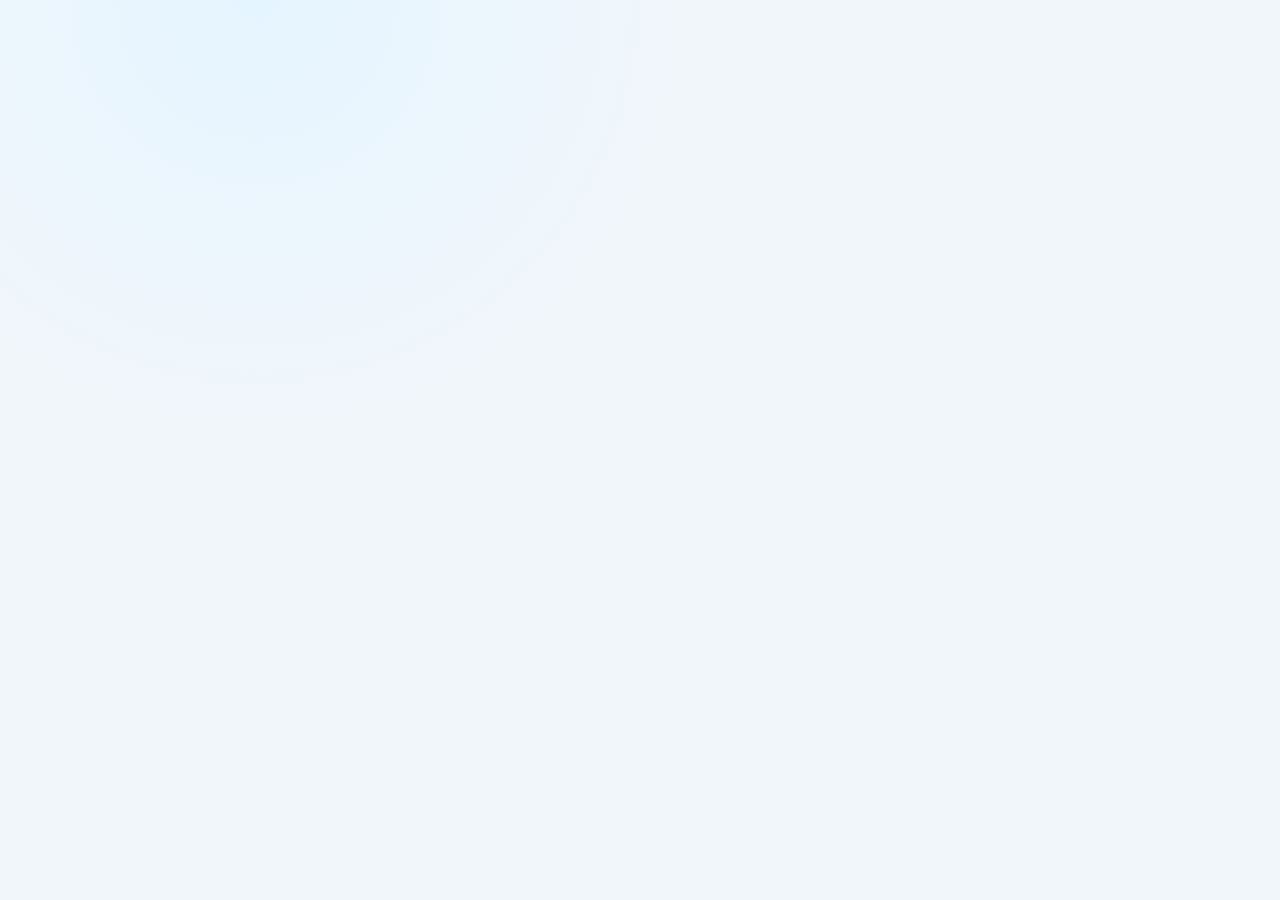
==== index.html @ 5d42dcac "Publish Sir Isaac Quiz Practice Hub frontend" ====
<!doctype html>
<html lang="en">
<head>
<meta charset="utf-8">
<meta name="viewport" content="width=device-width,initial-scale=1,viewport-fit=cover">
<meta name="theme-color" content="#071b32">
<title>Sir Isaac Quiz Practice Hub</title>
<script>
window.MathJax={tex:{inlineMath:[['\\(','\\)']],displayMath:[['\\[','\\]']],processEscapes:true},svg:{fontCache:'global'},options:{skipHtmlTags:['script','noscript','style','textarea','pre','code']}};
</script>
<script async src="https://cdn.jsdelivr.net/npm/mathjax@3/es5/tex-svg.js"></script>
<style>
:root{--navy:#071b32;--navy2:#0b2b52;--blue:#1c6dd0;--cyan:#20b7d8;--gold:#f0b429;--green:#159957;--red:#c83a3a;--ink:#132238;--muted:#6f7d91;--line:#dbe5f0;--bg:#f1f6fb;--card:#fff;--shadow:0 16px 44px rgba(7,27,50,.12)}
*{box-sizing:border-box}html,body{margin:0;min-height:100%;font-family:Inter,Aptos,"Segoe UI",Arial,sans-serif;color:var(--ink);background:radial-gradient(circle at 20% 0,#e5f5ff 0,transparent 32%),var(--bg)}
button,input,textarea,select{font:inherit}button{cursor:pointer}.hidden{display:none!important}
.shell{max-width:1180px;margin:auto;min-height:100vh}.hero{position:relative;overflow:hidden;background:linear-gradient(135deg,#071b32 0,#0b2b52 55%,#0c4c78 100%);color:#fff;padding:34px 20px 30px}
.hero:after{content:"";position:absolute;width:280px;height:280px;border-radius:50%;right:-80px;top:-100px;background:rgba(32,183,216,.16);box-shadow:0 0 80px rgba(32,183,216,.25)}
.brand{position:relative;z-index:1;display:flex;align-items:center;gap:14px;max-width:1100px;margin:auto}.logo{width:60px;height:60px;border-radius:18px;display:grid;place-items:center;background:linear-gradient(145deg,#fff,#dff4ff);color:var(--navy);font-weight:950;font-size:25px;box-shadow:0 12px 28px rgba(0,0,0,.18)}
.brand h1{margin:0;font-size:clamp(25px,4vw,42px);letter-spacing:-.5px}.brand p{margin:5px 0 0;color:#d5e6f5}
.hero-actions{max-width:1100px;margin:20px auto 0;display:flex;gap:9px;flex-wrap:wrap;position:relative;z-index:1}
.btn{border:0;border-radius:12px;padding:11px 16px;font-weight:850;background:#fff;color:var(--navy);box-shadow:0 5px 14px rgba(0,0,0,.08);transition:.18s transform,.18s box-shadow}
.btn:hover{transform:translateY(-1px);box-shadow:0 8px 20px rgba(0,0,0,.12)}.btn.primary{background:linear-gradient(135deg,#1c6dd0,#20b7d8);color:#fff}.btn.green{background:#159957;color:#fff}.btn.red{background:#c83a3a;color:#fff}.btn.gold{background:#f0b429;color:#3a2a00}.btn.ghost{background:#fff;border:1px solid var(--line);box-shadow:none}.btn.dark{background:var(--navy);color:#fff}.btn.small{padding:8px 11px;font-size:13px}
.main{padding:22px}.panel{background:rgba(255,255,255,.96);border:1px solid var(--line);border-radius:20px;box-shadow:var(--shadow);padding:20px;margin-bottom:18px}.panel.flat{box-shadow:none}
.welcome{display:grid;grid-template-columns:1.5fr .8fr;gap:18px;align-items:stretch}.welcome-card{background:linear-gradient(135deg,#f7fbff,#fff);border:1px solid var(--line);border-radius:18px;padding:20px}
.section-title{margin:0;color:var(--navy);font-size:24px}.sub{color:var(--muted);margin:6px 0 0;line-height:1.55}.tiny{font-size:12px;color:var(--muted)}.muted{color:var(--muted)}
.course-grid{display:grid;grid-template-columns:repeat(3,1fr);gap:16px;margin-top:17px}.course-card{position:relative;overflow:hidden;border-radius:20px;padding:20px;min-height:220px;color:#fff;box-shadow:0 16px 32px rgba(7,27,50,.14);transition:.2s transform}.course-card:hover{transform:translateY(-4px)}
.course-card:nth-child(1){background:linear-gradient(145deg,#155799,#159957)}.course-card:nth-child(2){background:linear-gradient(145deg,#5f2c82,#c83a3a)}.course-card:nth-child(3){background:linear-gradient(145deg,#8a5a00,#1c6dd0)}
.course-card:after{content:"";position:absolute;inset:-40%;background:radial-gradient(circle,rgba(255,255,255,.28),transparent 38%);animation:softBlink 3.3s ease-in-out infinite;pointer-events:none}.course-card:nth-child(2):after{animation-delay:.8s}.course-card:nth-child(3):after{animation-delay:1.6s}@keyframes softBlink{0%,100%{opacity:.15;transform:scale(.9)}50%{opacity:.55;transform:scale(1.05)}}
.course-icon{font-size:40px;position:relative;z-index:1}.course-card h3{font-size:24px;margin:11px 0 6px;position:relative;z-index:1}.course-card p{color:#eef7ff;line-height:1.5;position:relative;z-index:1}.course-card .btn{position:relative;z-index:1;margin-top:8px}
.stat-grid{display:grid;grid-template-columns:repeat(4,1fr);gap:10px;margin:14px 0}.stat{background:#f7fbff;border:1px solid var(--line);border-radius:14px;padding:14px}.stat b{display:block;font-size:24px;color:var(--navy)}.badge{display:inline-block;padding:5px 9px;border-radius:999px;font-size:12px;font-weight:900}.ok{background:#e8f8ef;color:#117844}.wait{background:#fff5d9;color:#7c5900}.bad{background:#ffeded;color:#a82929}.info{background:#eaf4ff;color:#155b9f}
.alert{border-radius:12px;padding:12px 14px;margin:12px 0;border:1px solid}.alert.info{background:#edf6ff;border-color:#c9e2ff;color:#145b9b}.alert.ok{background:#eaf8f0;border-color:#bce7cc;color:#0e6b39}.alert.warn{background:#fff7df;border-color:#f0d58a;color:#755300}.alert.err{background:#fff0f0;border-color:#efc2c2;color:#9b2a2a}
.form-grid{display:grid;grid-template-columns:1fr 1fr;gap:12px}.field label{display:block;font-weight:800;font-size:13px;color:#31445d;margin:0 0 6px}.field input,.field select,.field textarea{width:100%;border:1px solid #cbd8e6;border-radius:12px;padding:12px;background:#fff;outline:none}.field textarea{min-height:170px;resize:vertical;font-family:ui-monospace,SFMono-Regular,Consolas,monospace;font-size:12px}.field input:focus,.field textarea:focus,.field select:focus{border-color:#4c91d9;box-shadow:0 0 0 3px rgba(76,145,217,.13)}
.flex{display:flex;gap:10px;align-items:center;flex-wrap:wrap}.spacer{flex:1}.quiz-list{display:grid;gap:12px;margin-top:15px}.quiz-item{display:grid;grid-template-columns:1fr auto;gap:12px;align-items:center;border:1px solid var(--line);border-radius:15px;padding:15px;background:#fff}.quiz-item.locked{background:#f8fafc}.quiz-item h4{margin:0;color:var(--navy);font-size:18px}.meta{display:flex;gap:10px;flex-wrap:wrap;margin-top:7px;color:var(--muted);font-size:12px}
.timerbar{position:sticky;top:0;z-index:100;background:rgba(7,27,50,.97);color:#fff;box-shadow:0 5px 18px rgba(0,0,0,.2);padding:10px 14px}.timerinner{max-width:1000px;margin:auto;display:flex;align-items:center;gap:10px;flex-wrap:wrap}.timer{font-variant-numeric:tabular-nums;background:#fff;color:var(--navy);padding:8px 13px;border-radius:12px;font-size:21px;font-weight:950;min-width:110px;text-align:center}.timer.danger{background:#ffe7e7;color:#a11f1f}.quizstage{max-width:900px;margin:18px auto 80px;padding:0 14px}.qcard{background:#fff;border:1px solid var(--line);border-radius:18px;padding:18px;margin-bottom:14px;box-shadow:0 8px 24px rgba(7,27,50,.07)}.qhead{display:flex;gap:8px;align-items:center;margin-bottom:9px}.qnum{background:var(--navy);color:#fff;border-radius:9px;padding:5px 9px;font-weight:900;font-size:12px}.qtopic{font-size:12px;color:var(--muted)}.qtext{font-family:Cambria,"Times New Roman",serif;font-size:17px;line-height:1.65;font-weight:650}.choices{display:grid;gap:9px;margin-top:13px}.choice{display:flex;align-items:flex-start;gap:10px;padding:12px;border:1px solid #cedae7;border-radius:12px;background:#fff;transition:.15s}.choice:hover{background:#f5faff;border-color:#7fb0df}.choice.selected{background:#edf6ff;border:2px solid #2675c8}.letter{flex:0 0 31px;height:31px;border-radius:50%;display:grid;place-items:center;background:#edf2f7;font-weight:900;color:#24415d}.choice.selected .letter{background:#2675c8;color:#fff}
.script{border:1px solid var(--line);border-radius:14px;padding:15px;margin:12px 0}.script.correct{border-left:5px solid #159957}.script.wrong{border-left:5px solid #c83a3a}.script-option{padding:8px 10px;border-radius:9px;border:1px solid #e0e7ef;margin:5px 0}.script-option.mine{background:#fff7df;border-color:#ecd080}.script-option.right{background:#e9f8ef;border-color:#a9ddbd}
.scorebox{display:flex;gap:17px;align-items:center;flex-wrap:wrap;margin:12px 0}.scorecircle{width:120px;height:120px;border-radius:50%;display:grid;place-items:center;background:linear-gradient(135deg,#071b32,#1c6dd0);color:#fff;font-size:28px;font-weight:950}
.progress-grid{display:grid;grid-template-columns:repeat(3,1fr);gap:13px}.progress-card{border:1px solid var(--line);border-radius:15px;padding:15px;background:#fff}.bar{height:10px;border-radius:999px;background:#e8eef5;overflow:hidden;margin-top:8px}.bar>span{display:block;height:100%;background:linear-gradient(90deg,#1c6dd0,#20b7d8)}
.tablewrap{overflow:auto;border:1px solid var(--line);border-radius:14px;margin-top:12px}table{border-collapse:collapse;width:100%;min-width:760px;background:#fff}th,td{padding:10px;border-bottom:1px solid #e6edf5;text-align:left;font-size:13px}th{background:#f3f7fb;color:#31465e;position:sticky;top:0}.tabs{display:flex;gap:6px;flex-wrap:wrap;margin:14px 0}.tab{border:1px solid var(--line);background:#fff;border-radius:999px;padding:8px 12px;font-weight:800;color:#3f536c}.tab.active{background:var(--navy);color:#fff;border-color:var(--navy)}
footer{text-align:center;padding:24px;color:var(--muted);font-size:12px}
@media(max-width:800px){.course-grid,.progress-grid{grid-template-columns:1fr}.welcome{grid-template-columns:1fr}.stat-grid{grid-template-columns:repeat(2,1fr)}.form-grid{grid-template-columns:1fr}.main{padding:13px}.panel{padding:15px}.hero{padding:24px 14px}.brand{align-items:flex-start}.logo{width:52px;height:52px}}
@media print{body{background:#fff}.hero,.no-print,.timerbar,footer{display:none!important}.main,.panel,.quizstage{padding:0;margin:0;max-width:none;box-shadow:none;border:0}.script,.progress-card{break-inside:avoid}.tablewrap{overflow:visible;border:0}table{min-width:0}th{position:static}}
</style>
</head>
<body><div id="root"></div>
<script>
const API='https://dhnrrruishllmnhafjdd.supabase.co/functions/v1/sir-isaac-quiz-hub';
const S={token:localStorage.getItem('qz_student_token')||'',student:null,settings:null,courses:[],subscription:null,course:null,attempt:null,answers:{},timer:null,adminPw:sessionStorage.getItem('qz_admin_pw')||'',admin:null,result:null};
const $=s=>document.querySelector(s), esc=s=>String(s??'').replace(/[&<>"']/g,m=>({'&':'&amp;','<':'&lt;','>':'&gt;','"':'&quot;',"'":'&#39;'}[m]));
const letters=['A','B','C','D'];
async function api(action,payload={}){
 const r=await fetch(API,{method:'POST',headers:{'Content-Type':'application/json'},body:JSON.stringify({action,...payload,session_token:S.token})});
 const d=await r.json().catch(()=>({ok:false,error:'Invalid server response'}));if(!r.ok||d.ok===false)throw new Error(d.error||'Request failed');return d;
}
function typeset(){setTimeout(()=>window.MathJax?.typesetPromise?.().catch(()=>{}),40)}
function shell(body){
 $('#root').innerHTML='<div class="shell"><header class="hero"><div class="brand"><div class="logo">SI</div><div><h1>'+esc(S.settings?.app_title||'Sir Isaac Quiz Practice Hub')+'</h1><p>Smart timed practice • instant marking • personal progress</p></div></div><div class="hero-actions no-print"><button class="btn" onclick="home()">Home</button>'+(S.student?'<button class="btn" onclick="showProgress()">My Progress</button><button class="btn" onclick="showProfile()">My Account</button>':'<button class="btn" onclick="showLogin()">Student Login</button>')+'<button class="btn gold" onclick="showAdmin()">Admin</button></div></header>'+body+'<footer>Prepared for learning and continuous practice • Sir Isaac</footer></div>';typeset();
}
function money(x){return 'GH₵'+Number(x||0).toFixed(2)}
function subBadge(){
 const st=S.subscription?.status;
 if(st==='approved')return '<span class="badge ok">✓ Subscription Active</span>';
 if(st==='pending')return '<span class="badge wait">Payment Verification Pending</span>';
 if(st==='rejected')return '<span class="badge bad">Subscription Needs Attention</span>';
 return '<span class="badge info">Free Sample Access</span>';
}
async function boot(){
 try{
  const d=await api('bootstrap');S.settings=d.settings;S.student=d.student||null;S.subscription=d.subscription||null;S.courses=d.courses||[];
  if(S.student&&localStorage.getItem('qz_active_attempt')){await resumeLocal();if(S.attempt)return}
  home();
 }catch(e){S.token='';localStorage.removeItem('qz_student_token');localStorage.removeItem('qz_active_attempt');const d=await api('bootstrap');S.settings=d.settings;S.courses=d.courses||[];home()}
}
function home(){
 const studentBox=S.student?'<div class="welcome-card"><div class="flex"><div><div class="tiny">SIGNED IN AS</div><h2 class="section-title">'+esc(S.student.full_name)+'</h2><p class="sub">'+esc(S.student.phone)+'</p></div><div class="spacer"></div>'+subBadge()+'</div><div class="flex" style="margin-top:14px"><button class="btn primary" onclick="showProgress()">View My Progress</button>'+(S.subscription?.status==='approved'?'':'<button class="btn gold" onclick="showSubscribe()">Subscribe / Verify Payment</button>')+'</div></div>':'<div class="welcome-card"><h2 class="section-title">Start practising immediately</h2><p class="sub">Create a simple student profile with your name, phone number and a private PIN. The free sample quizzes do not require payment.</p><div class="flex" style="margin-top:14px"><button class="btn primary" onclick="showRegister()">Create Student Profile</button><button class="btn ghost" onclick="showLogin()">I Already Have an Account</button></div></div>';
 const subBox='<div class="welcome-card"><div class="tiny">FULL ACCESS</div><h2 class="section-title">'+money(S.settings?.subscription_fee)+'</h2><p class="sub">One subscription unlocks the available full practice quizzes across all three courses after admin approval.</p><div class="alert info">MoMo: <b>'+esc(S.settings?.momo_number)+'</b> • '+esc(S.settings?.contact_name)+'</div><button class="btn green" onclick="whatsappSubscribe()">Contact on WhatsApp</button></div>';
 shell('<main class="main"><section class="welcome">'+studentBox+subBox+'</section><section class="panel"><h2 class="section-title">Choose a Course</h2><p class="sub">Each full practice attempt selects 20 questions randomly and gives you 30 minutes. Sample quizzes contain 10 questions.</p><div class="course-grid">'+S.courses.map((c,i)=>'<article class="course-card"><div class="course-icon">'+esc(c.icon||'📘')+'</div><h3>'+esc(c.title)+'</h3><p>'+esc(c.description||'')+'</p><button class="btn" onclick="openCourse(\''+c.slug+'\')">Open '+esc(c.short_code)+'</button></article>').join('')+'</div></section></main>');
}
function showRegister(){
 shell('<main class="main"><section class="panel" style="max-width:650px;margin:auto"><h2 class="section-title">Create Student Profile</h2><p class="sub">Your PIN lets you return on another device and continue seeing your progress.</p><div class="form-grid" style="margin-top:15px"><div class="field"><label>Full name</label><input id="regName" autocomplete="name"></div><div class="field"><label>Phone number</label><input id="regPhone" inputmode="tel" placeholder="0248..."></div><div class="field"><label>Create 4–6 digit PIN</label><input id="regPin" type="password" inputmode="numeric" maxlength="6"></div><div class="field"><label>Confirm PIN</label><input id="regPin2" type="password" inputmode="numeric" maxlength="6"></div></div><div id="regMsg"></div><div class="flex" style="margin-top:15px"><button class="btn ghost" onclick="home()">Back</button><div class="spacer"></div><button class="btn primary" onclick="registerStudent()">Create Profile</button></div></section></main>');
}
async function registerStudent(){
 const n=$('#regName').value,p=$('#regPhone').value,pin=$('#regPin').value,p2=$('#regPin2').value,m=$('#regMsg');if(pin!==p2){m.innerHTML='<div class="alert err">PINs do not match.</div>';return}
 try{const d=await api('register',{full_name:n,phone:p,pin});S.token=d.session_token;localStorage.setItem('qz_student_token',S.token);await refresh();home()}catch(e){m.innerHTML='<div class="alert err">'+esc(e.message)+'</div>'}
}
function showLogin(){
 shell('<main class="main"><section class="panel" style="max-width:560px;margin:auto"><h2 class="section-title">Student Login</h2><p class="sub">Use the phone number and PIN you created.</p><div class="field" style="margin-top:15px"><label>Phone number</label><input id="loginPhone" inputmode="tel"></div><div class="field" style="margin-top:10px"><label>PIN</label><input id="loginPin" type="password" inputmode="numeric" maxlength="6"></div><div id="loginMsg"></div><div class="flex" style="margin-top:15px"><button class="btn ghost" onclick="home()">Back</button><div class="spacer"></div><button class="btn primary" onclick="loginStudent()">Login</button></div></section></main>');
}
async function loginStudent(){const m=$('#loginMsg');try{const d=await api('login',{phone:$('#loginPhone').value,pin:$('#loginPin').value});S.token=d.session_token;localStorage.setItem('qz_student_token',S.token);await refresh();home()}catch(e){m.innerHTML='<div class="alert err">'+esc(e.message)+'</div>'}}
async function refresh(){const d=await api('bootstrap');S.settings=d.settings;S.student=d.student||null;S.subscription=d.subscription||null;S.courses=d.courses||[]}
function showProfile(){
 if(!S.student)return showLogin();
 shell('<main class="main"><section class="panel" style="max-width:700px;margin:auto"><div class="flex"><div><h2 class="section-title">My Account</h2><p class="sub">'+esc(S.student.full_name)+' • '+esc(S.student.phone)+'</p></div><div class="spacer"></div>'+subBadge()+'</div>'+(S.subscription?'<div class="alert info">Subscription: <b>'+esc(S.subscription.status.toUpperCase())+'</b>'+(S.subscription.approved_at?' • Approved '+new Date(S.subscription.approved_at).toLocaleString():'')+'</div>':'<div class="alert warn">You currently have free sample access only.</div>')+'<div class="flex"><button class="btn gold" onclick="showSubscribe()">Subscription</button><button class="btn ghost" onclick="studentLogout()">Sign Out</button></div></section></main>');
}
async function studentLogout(){try{await api('logout')}catch(e){}S.token='';S.student=null;S.subscription=null;localStorage.removeItem('qz_student_token');await refresh();home()}
function whatsappSubscribe(){
 const fee=money(S.settings?.subscription_fee),name=S.student?.full_name||'';
 const msg=encodeURIComponent('Hello '+(S.settings?.contact_name||'Sir Isaac')+', I want to subscribe to the Quiz Practice Hub for '+fee+'. My name is '+name+'. Please assist me with activation.');
 window.open('https://wa.me/'+(S.settings?.whatsapp_number||'233248481762')+'?text='+msg,'_blank');
}
function showSubscribe(){
 if(!S.student)return showRegister();
 shell('<main class="main"><section class="panel" style="max-width:720px;margin:auto"><h2 class="section-title">Full Quiz Subscription</h2><p class="sub">Pay '+money(S.settings.subscription_fee)+' to MTN MoMo <b>'+esc(S.settings.momo_number)+'</b>. Then submit your request below. The administrator will approve your access after verification.</p><div class="alert info"><b>Step 1:</b> Make payment to '+esc(S.settings.contact_name)+'.<br><b>Step 2:</b> Tap WhatsApp to notify him.<br><b>Step 3:</b> Submit the optional MoMo reference below.<br><b>Step 4:</b> Once approved, all available full quizzes unlock automatically.</div><div class="field"><label>MoMo transaction/reference (optional)</label><input id="momoRef" placeholder="Reference or transaction ID"></div><div id="subMsg"></div><div class="flex" style="margin-top:15px"><button class="btn green" onclick="whatsappSubscribe()">WhatsApp '+esc(S.settings.contact_name)+'</button><div class="spacer"></div><button class="btn primary" onclick="requestSub()">Submit Subscription Request</button></div></section></main>');
}
async function requestSub(){const m=$('#subMsg');try{await api('request_subscription',{momo_reference:$('#momoRef').value});await refresh();m.innerHTML='<div class="alert ok">Request submitted. Your status is now pending verification.</div>';setTimeout(showProfile,900)}catch(e){m.innerHTML='<div class="alert err">'+esc(e.message)+'</div>'}}
function openCourse(slug){
 const c=S.courses.find(x=>x.slug===slug);if(!c)return;S.course=c;
 if(!S.student){showCourseGuest(c);return}
 renderCourse(c);
}
function showCourseGuest(c){shell('<main class="main"><section class="panel"><h2 class="section-title">'+esc(c.title)+'</h2><p class="sub">Sign in or create a student profile to attempt the free sample and save your progress.</p><div class="flex" style="margin-top:15px"><button class="btn primary" onclick="showRegister()">Create Profile</button><button class="btn ghost" onclick="showLogin()">Login</button></div></section></main>')}
function renderCourse(c){
 const qs=c.quizzes||[];
 shell('<main class="main"><section class="panel"><div class="flex"><div><div class="tiny">'+esc(c.short_code)+'</div><h2 class="section-title">'+esc(c.title)+'</h2><p class="sub">'+esc(c.description||'')+'</p></div><div class="spacer"></div>'+subBadge()+'</div><div class="quiz-list">'+(qs.length?qs.map(q=>'<div class="quiz-item '+(q.locked?'locked':'')+'"><div><h4>'+esc(q.title)+(q.is_sample?' <span class="badge ok">FREE SAMPLE</span>':'')+'</h4><p class="sub">'+esc(q.description||'')+'</p><div class="meta"><span>'+q.question_bank_count+' questions in bank</span><span>'+q.questions_per_attempt+' per attempt</span><span>'+q.duration_minutes+' minutes</span><span>Code: '+esc(q.quiz_code)+'</span></div></div><div>'+(q.locked?'<button class="btn gold" onclick="showSubscribe()">🔒 Subscribe to Unlock</button>':'<button class="btn primary" '+(q.question_bank_count<1?'disabled':'')+' onclick="startQuiz(\''+q.id+'\')">'+(q.is_sample?'Try Free Sample':'Start Random Quiz')+'</button>')+'</div></div>').join(''):'<div class="alert warn">No quiz has been added to this course yet.</div>')+'</div></section></main>');
}
async function startQuiz(id){
 if(!S.student)return showLogin();
 try{const d=await api('start_quiz',{quiz_id:id});S.attempt=d.attempt;S.answers=d.attempt.answers||{};localStorage.setItem('qz_active_attempt',d.attempt.id);renderAttempt()}catch(e){alert(e.message);await refresh();if(S.course)renderCourse(S.courses.find(x=>x.slug===S.course.slug)||S.course)}
}
function renderAttempt(){
 const a=S.attempt;if(!a)return home();clearInterval(S.timer);
 $('#root').innerHTML='<div class="timerbar"><div class="timerinner"><b>'+esc(a.course_title)+' — '+esc(a.quiz_title)+'</b><div class="spacer"></div><span id="answeredCount">0/'+a.questions.length+' answered</span><div id="timer" class="timer">--:--</div><button class="btn gold small" onclick="submitQuiz(false)">Submit</button></div></div><main class="quizstage">'+a.questions.map((q,i)=>'<section class="qcard" id="q'+(i+1)+'"><div class="qhead"><span class="qnum">QUESTION '+(i+1)+'</span><span class="qtopic">'+esc(q.topic||'')+(q.difficulty?' • '+esc(q.difficulty):'')+'</span></div><div class="qtext">'+esc(q.stem)+'</div><div class="choices">'+q.options.map((o,j)=>'<div class="choice '+(Number(S.answers[q.id])===j?'selected':'')+'" onclick="choose(\''+q.id+'\','+j+',this)"><span class="letter">'+letters[j]+'</span><div>'+esc(o)+'</div></div>').join('')+'</div></section>').join('')+'</main>';
 updateAnswered();typeset();tick();S.timer=setInterval(tick,1000);
}
function choose(qid,j,el){S.answers[qid]=j;el.parentElement.querySelectorAll('.choice').forEach(x=>x.classList.remove('selected'));el.classList.add('selected');updateAnswered();debounceSave()}
function updateAnswered(){const n=Object.keys(S.answers).filter(k=>S.answers[k]!==undefined&&S.answers[k]!==null).length;const e=$('#answeredCount');if(e)e.textContent=n+'/'+(S.attempt?.questions.length||0)+' answered'}
let saveTimer;function debounceSave(){clearTimeout(saveTimer);saveTimer=setTimeout(()=>api('save_answers',{attempt_id:S.attempt.id,answers:S.answers}).catch(()=>{}),500)}
function tick(){
 if(!S.attempt)return;const left=Math.max(0,Math.floor((new Date(S.attempt.expires_at).getTime()-Date.now())/1000));const m=Math.floor(left/60),s=left%60,e=$('#timer');if(e){e.textContent=String(m).padStart(2,'0')+':'+String(s).padStart(2,'0');e.classList.toggle('danger',left<=300)}if(left<=0){clearInterval(S.timer);submitQuiz(true)}
}
async function submitQuiz(auto){
 if(!S.attempt)return;if(!auto&&!confirm('Submit this quiz now? You will see your score immediately.'))return;
 try{const d=await api('submit_quiz',{attempt_id:S.attempt.id,answers:S.answers});clearInterval(S.timer);localStorage.removeItem('qz_active_attempt');S.result=d.result;S.attempt=null;renderResult()}catch(e){alert(e.message)}
}
function renderResult(){
 const r=S.result;if(!r)return home();const p=Number(r.percentage||0).toFixed(1);
 shell('<main class="main"><section class="panel"><div class="flex"><div><h2 class="section-title">Marked Script</h2><p class="sub">'+esc(r.course_title)+' • '+esc(r.quiz_title)+' • '+new Date(r.submitted_at).toLocaleString()+'</p></div><div class="spacer"></div><button class="btn no-print" onclick="window.print()">Print / Save Marked Script</button></div><div class="scorebox"><div class="scorecircle">'+r.score+'/'+r.total+'</div><div><h2 style="margin:0;font-size:34px;color:var(--navy)">'+p+'%</h2><p class="sub">'+(r.timed_out?'Time elapsed — available answers were marked.':'Submitted successfully and marked instantly.')+'</p></div></div>'+r.marked.map((q,i)=>'<div class="script '+(q.correct?'correct':'wrong')+'"><div class="qhead"><span class="qnum">QUESTION '+(i+1)+'</span><span class="qtopic">'+(q.correct?'✓ Correct':'✗ Incorrect')+'</span></div><div class="qtext">'+esc(q.stem)+'</div><div style="margin-top:10px">'+q.options.map((o,j)=>'<div class="script-option '+(q.selected_index===j?'mine ':'')+(q.correct_index===j?'right':'')+'"><b>'+letters[j]+'.</b> '+esc(o)+(q.selected_index===j?' <b>← Your answer</b>':'')+(q.correct_index===j?' <b>← Correct answer</b>':'')+'</div>').join('')+'</div>'+(q.explanation?'<div class="alert info"><b>Explanation:</b> '+esc(q.explanation)+'</div>':'')+'</div>').join('')+'</section></main>');typeset();
}
async function showProgress(){
 if(!S.student)return showLogin();
 try{const d=await api('progress');renderProgress(d)}catch(e){alert(e.message)}
}
function renderProgress(d){
 const overall=d.overall||{attempts:0,average:0,best:0};const cards=(d.by_course||[]).map(x=>'<div class="progress-card"><div class="tiny">'+esc(x.short_code)+'</div><h3 style="margin:5px 0;color:var(--navy)">'+esc(x.title)+'</h3><b style="font-size:27px">'+Number(x.average).toFixed(1)+'%</b><div class="bar"><span style="width:'+Math.min(100,Number(x.average))+'%"></span></div><p class="tiny">'+x.attempts+' attempts • Best '+Number(x.best).toFixed(1)+'%</p></div>').join('');
 shell('<main class="main"><section class="panel"><div class="flex"><div><h2 class="section-title">My Learning Progress</h2><p class="sub">Compare your performance across all three courses.</p></div><div class="spacer"></div><button class="btn no-print" onclick="window.print()">Print Progress</button></div><div class="stat-grid"><div class="stat"><span>Total Attempts</span><b>'+overall.attempts+'</b></div><div class="stat"><span>Overall Average</span><b>'+Number(overall.average).toFixed(1)+'%</b></div><div class="stat"><span>Best Score</span><b>'+Number(overall.best).toFixed(1)+'%</b></div><div class="stat"><span>Subscription</span><b style="font-size:16px">'+(S.subscription?.status||'sample only')+'</b></div></div><div class="progress-grid">'+cards+'</div><h3 style="margin-top:22px">Recent Attempts</h3><div class="tablewrap"><table><thead><tr><th>Date</th><th>Course</th><th>Quiz</th><th>Score</th><th>%</th><th></th></tr></thead><tbody>'+(d.attempts||[]).map(a=>'<tr><td>'+new Date(a.submitted_at).toLocaleString()+'</td><td>'+esc(a.course_title)+'</td><td>'+esc(a.quiz_title)+'</td><td>'+a.score+'/'+a.total+'</td><td><b>'+Number(a.percentage).toFixed(1)+'%</b></td><td><button class="btn small ghost no-print" onclick="viewAttempt(\''+a.id+'\')">Marked Script</button></td></tr>').join('')+'</tbody></table></div></section></main>');
}
async function viewAttempt(id){try{const d=await api('attempt_result',{attempt_id:id});S.result=d.result;renderResult()}catch(e){alert(e.message)}}
function showAdmin(){
 if(S.adminPw){loadAdmin();return}
 shell('<main class="main"><section class="panel" style="max-width:520px;margin:auto"><h2 class="section-title">Administrator Login</h2><p class="sub">Enter the administrator passcode to manage subscriptions, quizzes and analytics.</p><div class="field" style="margin-top:14px"><label>Admin passcode</label><input id="adminPw" type="password" inputmode="numeric"></div><div id="adminMsg"></div><div class="flex" style="margin-top:14px"><button class="btn ghost" onclick="home()">Back</button><div class="spacer"></div><button class="btn dark" onclick="adminLogin()">Open Control Room</button></div></section></main>');
}
async function adminLogin(){const m=$('#adminMsg');try{await api('admin_login',{password:$('#adminPw').value});S.adminPw=$('#adminPw').value;sessionStorage.setItem('qz_admin_pw',S.adminPw);loadAdmin()}catch(e){m.innerHTML='<div class="alert err">'+esc(e.message)+'</div>'}}
async function loadAdmin(){try{const d=await api('admin_dashboard',{password:S.adminPw});S.admin=d;renderAdmin('overview')}catch(e){S.adminPw='';sessionStorage.removeItem('qz_admin_pw');showAdmin()}}
function adminNav(active){
 return '<div class="tabs no-print">'+[['overview','Overview'],['subscriptions','Subscriptions'],['quizzes','Quiz Manager'],['settings','Settings']].map(x=>'<button class="tab '+(active===x[0]?'active':'')+'" onclick="renderAdmin(\''+x[0]+'\')">'+x[1]+'</button>').join('')+'<button class="tab" onclick="adminLogout()">Logout</button></div>';
}
function renderAdmin(tab){
 if(!S.admin)return loadAdmin();const a=S.admin;
 let body='';if(tab==='overview')body=adminOverview(a);if(tab==='subscriptions')body=adminSubscriptions(a);if(tab==='quizzes')body=adminQuizzes(a);if(tab==='settings')body=adminSettings(a);
 shell('<main class="main"><section class="panel"><div class="flex"><div><h2 class="section-title">Admin Control Room</h2><p class="sub">Manage paid access, quiz banks, settings and student performance.</p></div><div class="spacer"></div><button class="btn primary no-print" onclick="loadAdmin()">Refresh</button></div>'+adminNav(tab)+body+'</section></main>');
}
function adminOverview(a){
 return '<div class="stat-grid"><div class="stat"><span>Students</span><b>'+a.stats.students+'</b></div><div class="stat"><span>Approved</span><b>'+a.stats.approved+'</b></div><div class="stat"><span>Pending</span><b>'+a.stats.pending+'</b></div><div class="stat"><span>Submitted Attempts</span><b>'+a.stats.attempts+'</b></div></div><div class="flex no-print"><button class="btn green" onclick="approveAllPending()">Approve All Pending</button><button class="btn ghost" onclick="window.print()">Print Dashboard</button></div><h3>Recent Performance</h3><div class="tablewrap"><table><thead><tr><th>Student</th><th>Course</th><th>Quiz</th><th>Score</th><th>Date</th></tr></thead><tbody>'+a.recent_attempts.map(x=>'<tr><td>'+esc(x.student_name)+'<br><small>'+esc(x.phone)+'</small></td><td>'+esc(x.course_title)+'</td><td>'+esc(x.quiz_title)+'</td><td><b>'+Number(x.percentage).toFixed(1)+'%</b></td><td>'+new Date(x.submitted_at).toLocaleString()+'</td></tr>').join('')+'</tbody></table></div>';
}
function adminSubscriptions(a){
 const rows=a.subscriptions||[];
 return '<div class="flex no-print"><button class="btn green" onclick="approveAllPending()">Approve All Pending</button><button class="btn ghost" onclick="window.print()">Print Subscription List</button></div><div class="tablewrap"><table><thead><tr><th>Student</th><th>Phone</th><th>Status</th><th>Amount</th><th>Reference</th><th>Requested</th><th class="no-print">Action</th></tr></thead><tbody>'+rows.map(x=>'<tr><td><b>'+esc(x.full_name)+'</b></td><td>'+esc(x.phone)+'</td><td><span class="badge '+(x.status==='approved'?'ok':x.status==='pending'?'wait':'bad')+'">'+esc(x.status.toUpperCase())+'</span></td><td>'+money(x.amount)+'</td><td>'+esc(x.momo_reference||'—')+'</td><td>'+new Date(x.requested_at).toLocaleString()+'</td><td class="no-print"><div class="flex"><button class="btn small green" onclick="setSub(\''+x.student_id+'\',\'approved\')">Approve</button><button class="btn small red" onclick="setSub(\''+x.student_id+'\',\'rejected\')">Reject</button></div></td></tr>').join('')+'</tbody></table></div>';
}
async function setSub(id,status){if(!confirm((status==='approved'?'Approve':'Reject')+' this subscription?'))return;try{await api('admin_set_subscription',{password:S.adminPw,student_id:id,status});await loadAdmin();renderAdmin('subscriptions')}catch(e){alert(e.message)}}
async function approveAllPending(){if(!confirm('Approve ALL pending subscription requests at once?'))return;try{const d=await api('admin_approve_all',{password:S.adminPw});alert(d.approved+' pending subscription(s) approved.');await loadAdmin()}catch(e){alert(e.message)}}
function adminQuizzes(a){
 return '<div class="alert info">Full quizzes default to <b>20 random questions in 30 minutes</b>. A quiz can contain a much larger question bank; each attempt draws a fresh random set.</div><div class="tablewrap"><table><thead><tr><th>Course</th><th>Quiz</th><th>Code</th><th>Bank</th><th>Per Attempt</th><th>Time</th><th>Status</th><th class="no-print">Actions</th></tr></thead><tbody>'+a.quizzes.map(q=>'<tr><td>'+esc(q.course_title)+'</td><td><b>'+esc(q.title)+'</b>'+(q.is_sample?' <span class="badge ok">Sample</span>':'')+'</td><td>'+esc(q.quiz_code)+'</td><td>'+q.question_bank_count+'</td><td>'+q.questions_per_attempt+'</td><td>'+q.duration_minutes+' min</td><td>'+ (q.active?'Active':'Hidden') +'</td><td class="no-print"><div class="flex"><button class="btn small ghost" onclick="toggleQuiz(\''+q.id+'\','+(!q.active)+')">'+(q.active?'Hide':'Activate')+'</button>'+(!q.is_sample?'<button class="btn small red" onclick="deleteQuiz(\''+q.id+'\')">Delete</button>':'')+'</div></td></tr>').join('')+'</tbody></table></div>';
}
async function toggleQuiz(id,val){try{await api('admin_toggle_quiz',{password:S.adminPw,quiz_id:id,active:val});await loadAdmin();renderAdmin('quizzes')}catch(e){alert(e.message)}}
async function deleteQuiz(id){if(!confirm('Delete this quiz and its question bank? Existing attempt records linked to it will also be removed.'))return;try{await api('admin_delete_quiz',{password:S.adminPw,quiz_id:id});await loadAdmin();renderAdmin('quizzes')}catch(e){alert(e.message)}}
const COURSE_SLUGS=['statistical-methods-1','ordinary-differential-equation','advanced-calculus-2'];
function importPrompt(){
 const slug=$('#promptCourse')?.value||COURSE_SLUGS[0];
 return 'Create a multiple-choice quiz import for my Sir Isaac Quiz Practice Hub.\\n\\nRETURN ONLY VALID JSON. Do not use Markdown code fences and do not add comments before or after the JSON.\\n\\nUse EXACTLY this structure:\\n{\\n  "format_version": "sir-isaac-quiz-v1",\\n  "course_slug": "'+slug+'",\\n  "quiz": {\\n    "quiz_code": "UNIQUE-CODE-HERE",\\n    "title": "Practice Quiz Title",\\n    "description": "Short description",\\n    "questions_per_attempt": 20,\\n    "duration_minutes": 30,\\n    "active": true\\n  },\\n  "questions": [\\n    {\\n      "question_no": 1,\\n      "topic": "Topic name",\\n      "difficulty": "Easy|Medium|Hard",\\n      "question": "Complete question text",\\n      "options": ["Option A","Option B","Option C","Option D"],\\n      "answer": 0,\\n      "explanation": "Clear reason the correct answer is right."\\n    }\\n  ]\\n}\\n\\nSTRICT RULES:\\n1. course_slug must remain exactly "'+slug+'".\\n2. Generate as many questions as I request, but never fewer than 20 for a full quiz.\\n3. Every question must have EXACTLY four options.\\n4. answer is the zero-based index of the correct option: 0=A, 1=B, 2=C, 3=D.\\n5. question_no must start at 1 and increase by 1 without gaps.\\n6. quiz_code must be unique and contain only letters, numbers, hyphens or underscores.\\n7. For mathematical notation, use readable Unicode or LaTeX inside strings. Escape every JSON backslash correctly (for example "\\\\\\\\frac{1}{2}" in JSON text when needed).\\n8. Do not include the answer in the question text or option labels.\\n9. Explanations must be concise but sufficient for learning.\\n10. Output must parse with JSON.parse() without any correction.\\n11. Do not place A., B., C., D. inside option strings; the application adds option letters automatically.\\n12. The application will randomly select 20 questions from the bank for each full attempt and use 30 minutes unless the quiz settings above are deliberately changed.';
}
function adminImport(){
 return '<div class="alert info"><b>Step 1:</b> Copy the AI instructions below and paste them into ChatGPT or another AI. <b>Step 2:</b> Ask it to generate your required questions. <b>Step 3:</b> copy the returned JSON here or upload the .json file. <b>Step 4:</b> validate and import.</div><div class="form-grid"><div class="field"><label>Course for AI instruction</label><select id="promptCourse">'+COURSE_SLUGS.map(s=>'<option>'+s+'</option>').join('')+'</select></div><div class="field"><label>Import JSON file</label><input type="file" id="quizFile" accept=".json,application/json" onchange="loadQuizFile(this)"></div></div><div class="flex" style="margin:12px 0"><button class="btn primary" onclick="copyInstructions()">Copy Quiz-Generation Instructions</button><button class="btn ghost" onclick="showInstructions()">Preview Instructions</button></div><div class="field"><label>Paste generated quiz JSON</label><textarea id="importBox" placeholder="{ ... }"></textarea></div><div id="importMsg"></div><div class="flex" style="margin-top:12px"><button class="btn ghost" onclick="validateImport()">Validate Only</button><div class="spacer"></div><button class="btn green" onclick="doImport()">Validate & Import Quiz</button></div>';
}
async function copyInstructions(){try{await navigator.clipboard.writeText(importPrompt());alert('Quiz-generation instructions copied. Paste them into your AI.')}catch(e){alert(importPrompt())}}
function showInstructions(){alert(importPrompt())}
function loadQuizFile(inp){const f=inp.files?.[0];if(!f)return;const r=new FileReader();r.onload=()=>{$('#importBox').value=r.result};r.readAsText(f)}
function parseImport(){const p=JSON.parse($('#importBox').value);if(p.format_version!=='sir-isaac-quiz-v1')throw new Error('format_version must be sir-isaac-quiz-v1');if(!COURSE_SLUGS.includes(p.course_slug))throw new Error('Invalid course_slug.');if(!p.quiz?.quiz_code||!p.quiz?.title)throw new Error('quiz_code and quiz title are required.');if(!Array.isArray(p.questions)||!p.questions.length)throw new Error('questions array is empty.');const needed=Math.max(1,Number(p.quiz?.questions_per_attempt||20));if(p.questions.length<needed)throw new Error('Quiz bank has '+p.questions.length+' questions; at least '+needed+' are required.');p.questions.forEach((q,i)=>{if(!Array.isArray(q.options)||q.options.length!==4)throw new Error('Question '+(i+1)+' must have exactly four options.');if(![0,1,2,3].includes(Number(q.answer)))throw new Error('Question '+(i+1)+' has invalid answer index.');});return p}
function validateImport(){const m=$('#importMsg');try{const p=parseImport();m.innerHTML='<div class="alert ok">Valid import: <b>'+esc(p.quiz.title)+'</b> with '+p.questions.length+' questions for '+esc(p.course_slug)+'.</div>'}catch(e){m.innerHTML='<div class="alert err">'+esc(e.message)+'</div>'}}
async function doImport(){const m=$('#importMsg');try{const p=parseImport();if(!confirm('Import "'+p.quiz.title+'" with '+p.questions.length+' questions? Existing quiz with the same code will be replaced.'))return;const d=await api('admin_import_quiz',{password:S.adminPw,payload:p});m.innerHTML='<div class="alert ok">Imported successfully: '+esc(d.title)+' • '+d.questions+' questions.</div>';$('#importBox').value='';await loadAdmin()}catch(e){m.innerHTML='<div class="alert err">'+esc(e.message)+'</div>'}}
function adminSettings(a){
 const s=a.settings;return '<div class="form-grid"><div class="field"><label>Application title</label><input id="setTitle" value="'+esc(s.app_title)+'"></div><div class="field"><label>Subscription fee (GH₵)</label><input id="setFee" type="number" min="0" step="0.01" value="'+Number(s.subscription_fee)+'"></div><div class="field"><label>MTN MoMo number</label><input id="setMomo" value="'+esc(s.momo_number)+'"></div><div class="field"><label>WhatsApp number (international digits)</label><input id="setWa" value="'+esc(s.whatsapp_number)+'"></div><div class="field"><label>Contact name</label><input id="setContact" value="'+esc(s.contact_name)+'"></div><div class="field"><label>New admin passcode (leave blank to keep current)</label><input id="setPw" type="password" inputmode="numeric"></div></div><div id="setMsg"></div><button class="btn primary" style="margin-top:14px" onclick="saveSettings()">Save Settings</button>';
}
async function saveSettings(){const m=$('#setMsg');try{const newPw=$('#setPw').value;await api('admin_update_settings',{password:S.adminPw,app_title:$('#setTitle').value,subscription_fee:$('#setFee').value,momo_number:$('#setMomo').value,whatsapp_number:$('#setWa').value,contact_name:$('#setContact').value,new_password:newPw});if(newPw){S.adminPw=newPw;sessionStorage.setItem('qz_admin_pw',newPw)}m.innerHTML='<div class="alert ok">Settings saved.</div>';await refresh();await loadAdmin()}catch(e){m.innerHTML='<div class="alert err">'+esc(e.message)+'</div>'}}
function adminLogout(){S.adminPw='';S.admin=null;sessionStorage.removeItem('qz_admin_pw');home()}
async function resumeLocal(){
 const id=localStorage.getItem('qz_active_attempt');if(!id||!S.student)return;
 try{const d=await api('resume_attempt',{attempt_id:id});if(d.attempt){S.attempt=d.attempt;S.answers=d.attempt.answers||{};renderAttempt()}}catch(e){localStorage.removeItem('qz_active_attempt')}
}
boot();
</script>
</body></html>
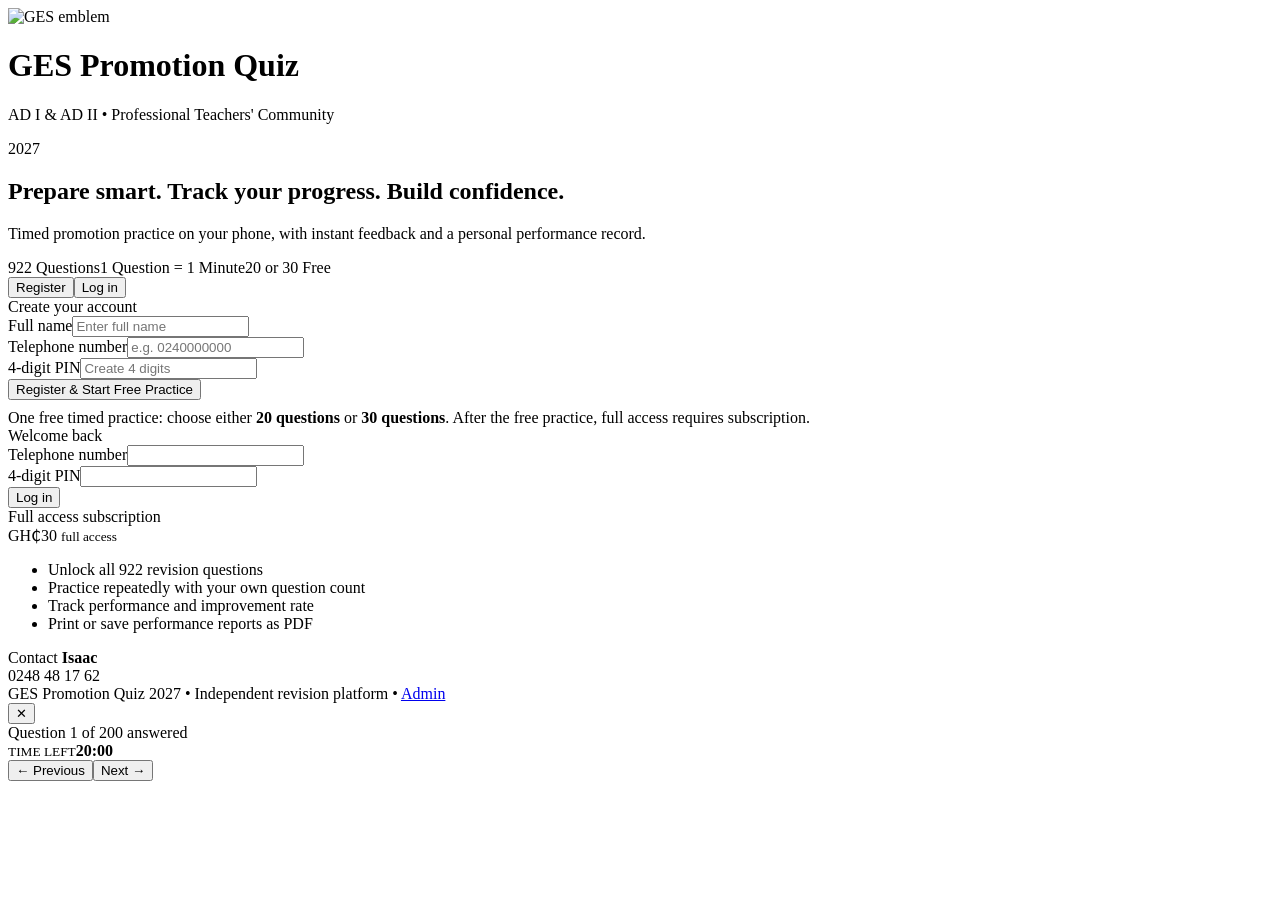
==== commit 6e57affb: "Build GES promotion subscription quiz" ====
--- a/index.html
+++ b/index.html
@@ -1,200 +1,11 @@
-<!doctype html>
-<html lang="en">
-<head>
-<meta charset="utf-8">
-<meta name="viewport" content="width=device-width,initial-scale=1,viewport-fit=cover">
-<meta name="theme-color" content="#071b32">
-<title>Sir Isaac Quiz Practice Hub</title>
-<script>
-window.MathJax={tex:{inlineMath:[['\\(','\\)']],displayMath:[['\\[','\\]']],processEscapes:true},svg:{fontCache:'global'},options:{skipHtmlTags:['script','noscript','style','textarea','pre','code']}};
-</script>
-<script async src="https://cdn.jsdelivr.net/npm/mathjax@3/es5/tex-svg.js"></script>
-<style>
-:root{--navy:#071b32;--navy2:#0b2b52;--blue:#1c6dd0;--cyan:#20b7d8;--gold:#f0b429;--green:#159957;--red:#c83a3a;--ink:#132238;--muted:#6f7d91;--line:#dbe5f0;--bg:#f1f6fb;--card:#fff;--shadow:0 16px 44px rgba(7,27,50,.12)}
-*{box-sizing:border-box}html,body{margin:0;min-height:100%;font-family:Inter,Aptos,"Segoe UI",Arial,sans-serif;color:var(--ink);background:radial-gradient(circle at 20% 0,#e5f5ff 0,transparent 32%),var(--bg)}
-button,input,textarea,select{font:inherit}button{cursor:pointer}.hidden{display:none!important}
-.shell{max-width:1180px;margin:auto;min-height:100vh}.hero{position:relative;overflow:hidden;background:linear-gradient(135deg,#071b32 0,#0b2b52 55%,#0c4c78 100%);color:#fff;padding:34px 20px 30px}
-.hero:after{content:"";position:absolute;width:280px;height:280px;border-radius:50%;right:-80px;top:-100px;background:rgba(32,183,216,.16);box-shadow:0 0 80px rgba(32,183,216,.25)}
-.brand{position:relative;z-index:1;display:flex;align-items:center;gap:14px;max-width:1100px;margin:auto}.logo{width:60px;height:60px;border-radius:18px;display:grid;place-items:center;background:linear-gradient(145deg,#fff,#dff4ff);color:var(--navy);font-weight:950;font-size:25px;box-shadow:0 12px 28px rgba(0,0,0,.18)}
-.brand h1{margin:0;font-size:clamp(25px,4vw,42px);letter-spacing:-.5px}.brand p{margin:5px 0 0;color:#d5e6f5}
-.hero-actions{max-width:1100px;margin:20px auto 0;display:flex;gap:9px;flex-wrap:wrap;position:relative;z-index:1}
-.btn{border:0;border-radius:12px;padding:11px 16px;font-weight:850;background:#fff;color:var(--navy);box-shadow:0 5px 14px rgba(0,0,0,.08);transition:.18s transform,.18s box-shadow}
-.btn:hover{transform:translateY(-1px);box-shadow:0 8px 20px rgba(0,0,0,.12)}.btn.primary{background:linear-gradient(135deg,#1c6dd0,#20b7d8);color:#fff}.btn.green{background:#159957;color:#fff}.btn.red{background:#c83a3a;color:#fff}.btn.gold{background:#f0b429;color:#3a2a00}.btn.ghost{background:#fff;border:1px solid var(--line);box-shadow:none}.btn.dark{background:var(--navy);color:#fff}.btn.small{padding:8px 11px;font-size:13px}
-.main{padding:22px}.panel{background:rgba(255,255,255,.96);border:1px solid var(--line);border-radius:20px;box-shadow:var(--shadow);padding:20px;margin-bottom:18px}.panel.flat{box-shadow:none}
-.welcome{display:grid;grid-template-columns:1.5fr .8fr;gap:18px;align-items:stretch}.welcome-card{background:linear-gradient(135deg,#f7fbff,#fff);border:1px solid var(--line);border-radius:18px;padding:20px}
-.section-title{margin:0;color:var(--navy);font-size:24px}.sub{color:var(--muted);margin:6px 0 0;line-height:1.55}.tiny{font-size:12px;color:var(--muted)}.muted{color:var(--muted)}
-.course-grid{display:grid;grid-template-columns:repeat(3,1fr);gap:16px;margin-top:17px}.course-card{position:relative;overflow:hidden;border-radius:20px;padding:20px;min-height:220px;color:#fff;box-shadow:0 16px 32px rgba(7,27,50,.14);transition:.2s transform}.course-card:hover{transform:translateY(-4px)}
-.course-card:nth-child(1){background:linear-gradient(145deg,#155799,#159957)}.course-card:nth-child(2){background:linear-gradient(145deg,#5f2c82,#c83a3a)}.course-card:nth-child(3){background:linear-gradient(145deg,#8a5a00,#1c6dd0)}
-.course-card:after{content:"";position:absolute;inset:-40%;background:radial-gradient(circle,rgba(255,255,255,.28),transparent 38%);animation:softBlink 3.3s ease-in-out infinite;pointer-events:none}.course-card:nth-child(2):after{animation-delay:.8s}.course-card:nth-child(3):after{animation-delay:1.6s}@keyframes softBlink{0%,100%{opacity:.15;transform:scale(.9)}50%{opacity:.55;transform:scale(1.05)}}
-.course-icon{font-size:40px;position:relative;z-index:1}.course-card h3{font-size:24px;margin:11px 0 6px;position:relative;z-index:1}.course-card p{color:#eef7ff;line-height:1.5;position:relative;z-index:1}.course-card .btn{position:relative;z-index:1;margin-top:8px}
-.stat-grid{display:grid;grid-template-columns:repeat(4,1fr);gap:10px;margin:14px 0}.stat{background:#f7fbff;border:1px solid var(--line);border-radius:14px;padding:14px}.stat b{display:block;font-size:24px;color:var(--navy)}.badge{display:inline-block;padding:5px 9px;border-radius:999px;font-size:12px;font-weight:900}.ok{background:#e8f8ef;color:#117844}.wait{background:#fff5d9;color:#7c5900}.bad{background:#ffeded;color:#a82929}.info{background:#eaf4ff;color:#155b9f}
-.alert{border-radius:12px;padding:12px 14px;margin:12px 0;border:1px solid}.alert.info{background:#edf6ff;border-color:#c9e2ff;color:#145b9b}.alert.ok{background:#eaf8f0;border-color:#bce7cc;color:#0e6b39}.alert.warn{background:#fff7df;border-color:#f0d58a;color:#755300}.alert.err{background:#fff0f0;border-color:#efc2c2;color:#9b2a2a}
-.form-grid{display:grid;grid-template-columns:1fr 1fr;gap:12px}.field label{display:block;font-weight:800;font-size:13px;color:#31445d;margin:0 0 6px}.field input,.field select,.field textarea{width:100%;border:1px solid #cbd8e6;border-radius:12px;padding:12px;background:#fff;outline:none}.field textarea{min-height:170px;resize:vertical;font-family:ui-monospace,SFMono-Regular,Consolas,monospace;font-size:12px}.field input:focus,.field textarea:focus,.field select:focus{border-color:#4c91d9;box-shadow:0 0 0 3px rgba(76,145,217,.13)}
-.flex{display:flex;gap:10px;align-items:center;flex-wrap:wrap}.spacer{flex:1}.quiz-list{display:grid;gap:12px;margin-top:15px}.quiz-item{display:grid;grid-template-columns:1fr auto;gap:12px;align-items:center;border:1px solid var(--line);border-radius:15px;padding:15px;background:#fff}.quiz-item.locked{background:#f8fafc}.quiz-item h4{margin:0;color:var(--navy);font-size:18px}.meta{display:flex;gap:10px;flex-wrap:wrap;margin-top:7px;color:var(--muted);font-size:12px}
-.timerbar{position:sticky;top:0;z-index:100;background:rgba(7,27,50,.97);color:#fff;box-shadow:0 5px 18px rgba(0,0,0,.2);padding:10px 14px}.timerinner{max-width:1000px;margin:auto;display:flex;align-items:center;gap:10px;flex-wrap:wrap}.timer{font-variant-numeric:tabular-nums;background:#fff;color:var(--navy);padding:8px 13px;border-radius:12px;font-size:21px;font-weight:950;min-width:110px;text-align:center}.timer.danger{background:#ffe7e7;color:#a11f1f}.quizstage{max-width:900px;margin:18px auto 80px;padding:0 14px}.qcard{background:#fff;border:1px solid var(--line);border-radius:18px;padding:18px;margin-bottom:14px;box-shadow:0 8px 24px rgba(7,27,50,.07)}.qhead{display:flex;gap:8px;align-items:center;margin-bottom:9px}.qnum{background:var(--navy);color:#fff;border-radius:9px;padding:5px 9px;font-weight:900;font-size:12px}.qtopic{font-size:12px;color:var(--muted)}.qtext{font-family:Cambria,"Times New Roman",serif;font-size:17px;line-height:1.65;font-weight:650}.choices{display:grid;gap:9px;margin-top:13px}.choice{display:flex;align-items:flex-start;gap:10px;padding:12px;border:1px solid #cedae7;border-radius:12px;background:#fff;transition:.15s}.choice:hover{background:#f5faff;border-color:#7fb0df}.choice.selected{background:#edf6ff;border:2px solid #2675c8}.letter{flex:0 0 31px;height:31px;border-radius:50%;display:grid;place-items:center;background:#edf2f7;font-weight:900;color:#24415d}.choice.selected .letter{background:#2675c8;color:#fff}
-.script{border:1px solid var(--line);border-radius:14px;padding:15px;margin:12px 0}.script.correct{border-left:5px solid #159957}.script.wrong{border-left:5px solid #c83a3a}.script-option{padding:8px 10px;border-radius:9px;border:1px solid #e0e7ef;margin:5px 0}.script-option.mine{background:#fff7df;border-color:#ecd080}.script-option.right{background:#e9f8ef;border-color:#a9ddbd}
-.scorebox{display:flex;gap:17px;align-items:center;flex-wrap:wrap;margin:12px 0}.scorecircle{width:120px;height:120px;border-radius:50%;display:grid;place-items:center;background:linear-gradient(135deg,#071b32,#1c6dd0);color:#fff;font-size:28px;font-weight:950}
-.progress-grid{display:grid;grid-template-columns:repeat(3,1fr);gap:13px}.progress-card{border:1px solid var(--line);border-radius:15px;padding:15px;background:#fff}.bar{height:10px;border-radius:999px;background:#e8eef5;overflow:hidden;margin-top:8px}.bar>span{display:block;height:100%;background:linear-gradient(90deg,#1c6dd0,#20b7d8)}
-.tablewrap{overflow:auto;border:1px solid var(--line);border-radius:14px;margin-top:12px}table{border-collapse:collapse;width:100%;min-width:760px;background:#fff}th,td{padding:10px;border-bottom:1px solid #e6edf5;text-align:left;font-size:13px}th{background:#f3f7fb;color:#31465e;position:sticky;top:0}.tabs{display:flex;gap:6px;flex-wrap:wrap;margin:14px 0}.tab{border:1px solid var(--line);background:#fff;border-radius:999px;padding:8px 12px;font-weight:800;color:#3f536c}.tab.active{background:var(--navy);color:#fff;border-color:var(--navy)}
-footer{text-align:center;padding:24px;color:var(--muted);font-size:12px}
-@media(max-width:800px){.course-grid,.progress-grid{grid-template-columns:1fr}.welcome{grid-template-columns:1fr}.stat-grid{grid-template-columns:repeat(2,1fr)}.form-grid{grid-template-columns:1fr}.main{padding:13px}.panel{padding:15px}.hero{padding:24px 14px}.brand{align-items:flex-start}.logo{width:52px;height:52px}}
-@media print{body{background:#fff}.hero,.no-print,.timerbar,footer{display:none!important}.main,.panel,.quizstage{padding:0;margin:0;max-width:none;box-shadow:none;border:0}.script,.progress-card{break-inside:avoid}.tablewrap{overflow:visible;border:0}table{min-width:0}th{position:static}}
-</style>
-</head>
-<body><div id="root"></div>
-<script>
-const API='https://dhnrrruishllmnhafjdd.supabase.co/functions/v1/sir-isaac-quiz-hub';
-const S={token:localStorage.getItem('qz_student_token')||'',student:null,settings:null,courses:[],subscription:null,course:null,attempt:null,answers:{},timer:null,adminPw:sessionStorage.getItem('qz_admin_pw')||'',admin:null,result:null};
-const $=s=>document.querySelector(s), esc=s=>String(s??'').replace(/[&<>"']/g,m=>({'&':'&amp;','<':'&lt;','>':'&gt;','"':'&quot;',"'":'&#39;'}[m]));
-const letters=['A','B','C','D'];
-async function api(action,payload={}){
- const r=await fetch(API,{method:'POST',headers:{'Content-Type':'application/json'},body:JSON.stringify({action,...payload,session_token:S.token})});
- const d=await r.json().catch(()=>({ok:false,error:'Invalid server response'}));if(!r.ok||d.ok===false)throw new Error(d.error||'Request failed');return d;
-}
-function typeset(){setTimeout(()=>window.MathJax?.typesetPromise?.().catch(()=>{}),40)}
-function shell(body){
- $('#root').innerHTML='<div class="shell"><header class="hero"><div class="brand"><div class="logo">SI</div><div><h1>'+esc(S.settings?.app_title||'Sir Isaac Quiz Practice Hub')+'</h1><p>Smart timed practice • instant marking • personal progress</p></div></div><div class="hero-actions no-print"><button class="btn" onclick="home()">Home</button>'+(S.student?'<button class="btn" onclick="showProgress()">My Progress</button><button class="btn" onclick="showProfile()">My Account</button>':'<button class="btn" onclick="showLogin()">Student Login</button>')+'<button class="btn gold" onclick="showAdmin()">Admin</button></div></header>'+body+'<footer>Prepared for learning and continuous practice • Sir Isaac</footer></div>';typeset();
-}
-function money(x){return 'GH₵'+Number(x||0).toFixed(2)}
-function subBadge(){
- const st=S.subscription?.status;
- if(st==='approved')return '<span class="badge ok">✓ Subscription Active</span>';
- if(st==='pending')return '<span class="badge wait">Payment Verification Pending</span>';
- if(st==='rejected')return '<span class="badge bad">Subscription Needs Attention</span>';
- return '<span class="badge info">Free Sample Access</span>';
-}
-async function boot(){
- try{
-  const d=await api('bootstrap');S.settings=d.settings;S.student=d.student||null;S.subscription=d.subscription||null;S.courses=d.courses||[];
-  if(S.student&&localStorage.getItem('qz_active_attempt')){await resumeLocal();if(S.attempt)return}
-  home();
- }catch(e){S.token='';localStorage.removeItem('qz_student_token');localStorage.removeItem('qz_active_attempt');const d=await api('bootstrap');S.settings=d.settings;S.courses=d.courses||[];home()}
-}
-function home(){
- const studentBox=S.student?'<div class="welcome-card"><div class="flex"><div><div class="tiny">SIGNED IN AS</div><h2 class="section-title">'+esc(S.student.full_name)+'</h2><p class="sub">'+esc(S.student.phone)+'</p></div><div class="spacer"></div>'+subBadge()+'</div><div class="flex" style="margin-top:14px"><button class="btn primary" onclick="showProgress()">View My Progress</button>'+(S.subscription?.status==='approved'?'':'<button class="btn gold" onclick="showSubscribe()">Subscribe / Verify Payment</button>')+'</div></div>':'<div class="welcome-card"><h2 class="section-title">Start practising immediately</h2><p class="sub">Create a simple student profile with your name, phone number and a private PIN. The free sample quizzes do not require payment.</p><div class="flex" style="margin-top:14px"><button class="btn primary" onclick="showRegister()">Create Student Profile</button><button class="btn ghost" onclick="showLogin()">I Already Have an Account</button></div></div>';
- const subBox='<div class="welcome-card"><div class="tiny">FULL ACCESS</div><h2 class="section-title">'+money(S.settings?.subscription_fee)+'</h2><p class="sub">One subscription unlocks the available full practice quizzes across all three courses after admin approval.</p><div class="alert info">MoMo: <b>'+esc(S.settings?.momo_number)+'</b> • '+esc(S.settings?.contact_name)+'</div><button class="btn green" onclick="whatsappSubscribe()">Contact on WhatsApp</button></div>';
- shell('<main class="main"><section class="welcome">'+studentBox+subBox+'</section><section class="panel"><h2 class="section-title">Choose a Course</h2><p class="sub">Each full practice attempt selects 20 questions randomly and gives you 30 minutes. Sample quizzes contain 10 questions.</p><div class="course-grid">'+S.courses.map((c,i)=>'<article class="course-card"><div class="course-icon">'+esc(c.icon||'📘')+'</div><h3>'+esc(c.title)+'</h3><p>'+esc(c.description||'')+'</p><button class="btn" onclick="openCourse(\''+c.slug+'\')">Open '+esc(c.short_code)+'</button></article>').join('')+'</div></section></main>');
-}
-function showRegister(){
- shell('<main class="main"><section class="panel" style="max-width:650px;margin:auto"><h2 class="section-title">Create Student Profile</h2><p class="sub">Your PIN lets you return on another device and continue seeing your progress.</p><div class="form-grid" style="margin-top:15px"><div class="field"><label>Full name</label><input id="regName" autocomplete="name"></div><div class="field"><label>Phone number</label><input id="regPhone" inputmode="tel" placeholder="0248..."></div><div class="field"><label>Create 4–6 digit PIN</label><input id="regPin" type="password" inputmode="numeric" maxlength="6"></div><div class="field"><label>Confirm PIN</label><input id="regPin2" type="password" inputmode="numeric" maxlength="6"></div></div><div id="regMsg"></div><div class="flex" style="margin-top:15px"><button class="btn ghost" onclick="home()">Back</button><div class="spacer"></div><button class="btn primary" onclick="registerStudent()">Create Profile</button></div></section></main>');
-}
-async function registerStudent(){
- const n=$('#regName').value,p=$('#regPhone').value,pin=$('#regPin').value,p2=$('#regPin2').value,m=$('#regMsg');if(pin!==p2){m.innerHTML='<div class="alert err">PINs do not match.</div>';return}
- try{const d=await api('register',{full_name:n,phone:p,pin});S.token=d.session_token;localStorage.setItem('qz_student_token',S.token);await refresh();home()}catch(e){m.innerHTML='<div class="alert err">'+esc(e.message)+'</div>'}
-}
-function showLogin(){
- shell('<main class="main"><section class="panel" style="max-width:560px;margin:auto"><h2 class="section-title">Student Login</h2><p class="sub">Use the phone number and PIN you created.</p><div class="field" style="margin-top:15px"><label>Phone number</label><input id="loginPhone" inputmode="tel"></div><div class="field" style="margin-top:10px"><label>PIN</label><input id="loginPin" type="password" inputmode="numeric" maxlength="6"></div><div id="loginMsg"></div><div class="flex" style="margin-top:15px"><button class="btn ghost" onclick="home()">Back</button><div class="spacer"></div><button class="btn primary" onclick="loginStudent()">Login</button></div></section></main>');
-}
-async function loginStudent(){const m=$('#loginMsg');try{const d=await api('login',{phone:$('#loginPhone').value,pin:$('#loginPin').value});S.token=d.session_token;localStorage.setItem('qz_student_token',S.token);await refresh();home()}catch(e){m.innerHTML='<div class="alert err">'+esc(e.message)+'</div>'}}
-async function refresh(){const d=await api('bootstrap');S.settings=d.settings;S.student=d.student||null;S.subscription=d.subscription||null;S.courses=d.courses||[]}
-function showProfile(){
- if(!S.student)return showLogin();
- shell('<main class="main"><section class="panel" style="max-width:700px;margin:auto"><div class="flex"><div><h2 class="section-title">My Account</h2><p class="sub">'+esc(S.student.full_name)+' • '+esc(S.student.phone)+'</p></div><div class="spacer"></div>'+subBadge()+'</div>'+(S.subscription?'<div class="alert info">Subscription: <b>'+esc(S.subscription.status.toUpperCase())+'</b>'+(S.subscription.approved_at?' • Approved '+new Date(S.subscription.approved_at).toLocaleString():'')+'</div>':'<div class="alert warn">You currently have free sample access only.</div>')+'<div class="flex"><button class="btn gold" onclick="showSubscribe()">Subscription</button><button class="btn ghost" onclick="studentLogout()">Sign Out</button></div></section></main>');
-}
-async function studentLogout(){try{await api('logout')}catch(e){}S.token='';S.student=null;S.subscription=null;localStorage.removeItem('qz_student_token');await refresh();home()}
-function whatsappSubscribe(){
- const fee=money(S.settings?.subscription_fee),name=S.student?.full_name||'';
- const msg=encodeURIComponent('Hello '+(S.settings?.contact_name||'Sir Isaac')+', I want to subscribe to the Quiz Practice Hub for '+fee+'. My name is '+name+'. Please assist me with activation.');
- window.open('https://wa.me/'+(S.settings?.whatsapp_number||'233248481762')+'?text='+msg,'_blank');
-}
-function showSubscribe(){
- if(!S.student)return showRegister();
- shell('<main class="main"><section class="panel" style="max-width:720px;margin:auto"><h2 class="section-title">Full Quiz Subscription</h2><p class="sub">Pay '+money(S.settings.subscription_fee)+' to MTN MoMo <b>'+esc(S.settings.momo_number)+'</b>. Then submit your request below. The administrator will approve your access after verification.</p><div class="alert info"><b>Step 1:</b> Make payment to '+esc(S.settings.contact_name)+'.<br><b>Step 2:</b> Tap WhatsApp to notify him.<br><b>Step 3:</b> Submit the optional MoMo reference below.<br><b>Step 4:</b> Once approved, all available full quizzes unlock automatically.</div><div class="field"><label>MoMo transaction/reference (optional)</label><input id="momoRef" placeholder="Reference or transaction ID"></div><div id="subMsg"></div><div class="flex" style="margin-top:15px"><button class="btn green" onclick="whatsappSubscribe()">WhatsApp '+esc(S.settings.contact_name)+'</button><div class="spacer"></div><button class="btn primary" onclick="requestSub()">Submit Subscription Request</button></div></section></main>');
-}
-async function requestSub(){const m=$('#subMsg');try{await api('request_subscription',{momo_reference:$('#momoRef').value});await refresh();m.innerHTML='<div class="alert ok">Request submitted. Your status is now pending verification.</div>';setTimeout(showProfile,900)}catch(e){m.innerHTML='<div class="alert err">'+esc(e.message)+'</div>'}}
-function openCourse(slug){
- const c=S.courses.find(x=>x.slug===slug);if(!c)return;S.course=c;
- if(!S.student){showCourseGuest(c);return}
- renderCourse(c);
-}
-function showCourseGuest(c){shell('<main class="main"><section class="panel"><h2 class="section-title">'+esc(c.title)+'</h2><p class="sub">Sign in or create a student profile to attempt the free sample and save your progress.</p><div class="flex" style="margin-top:15px"><button class="btn primary" onclick="showRegister()">Create Profile</button><button class="btn ghost" onclick="showLogin()">Login</button></div></section></main>')}
-function renderCourse(c){
- const qs=c.quizzes||[];
- shell('<main class="main"><section class="panel"><div class="flex"><div><div class="tiny">'+esc(c.short_code)+'</div><h2 class="section-title">'+esc(c.title)+'</h2><p class="sub">'+esc(c.description||'')+'</p></div><div class="spacer"></div>'+subBadge()+'</div><div class="quiz-list">'+(qs.length?qs.map(q=>'<div class="quiz-item '+(q.locked?'locked':'')+'"><div><h4>'+esc(q.title)+(q.is_sample?' <span class="badge ok">FREE SAMPLE</span>':'')+'</h4><p class="sub">'+esc(q.description||'')+'</p><div class="meta"><span>'+q.question_bank_count+' questions in bank</span><span>'+q.questions_per_attempt+' per attempt</span><span>'+q.duration_minutes+' minutes</span><span>Code: '+esc(q.quiz_code)+'</span></div></div><div>'+(q.locked?'<button class="btn gold" onclick="showSubscribe()">🔒 Subscribe to Unlock</button>':'<button class="btn primary" '+(q.question_bank_count<1?'disabled':'')+' onclick="startQuiz(\''+q.id+'\')">'+(q.is_sample?'Try Free Sample':'Start Random Quiz')+'</button>')+'</div></div>').join(''):'<div class="alert warn">No quiz has been added to this course yet.</div>')+'</div></section></main>');
-}
-async function startQuiz(id){
- if(!S.student)return showLogin();
- try{const d=await api('start_quiz',{quiz_id:id});S.attempt=d.attempt;S.answers=d.attempt.answers||{};localStorage.setItem('qz_active_attempt',d.attempt.id);renderAttempt()}catch(e){alert(e.message);await refresh();if(S.course)renderCourse(S.courses.find(x=>x.slug===S.course.slug)||S.course)}
-}
-function renderAttempt(){
- const a=S.attempt;if(!a)return home();clearInterval(S.timer);
- $('#root').innerHTML='<div class="timerbar"><div class="timerinner"><b>'+esc(a.course_title)+' — '+esc(a.quiz_title)+'</b><div class="spacer"></div><span id="answeredCount">0/'+a.questions.length+' answered</span><div id="timer" class="timer">--:--</div><button class="btn gold small" onclick="submitQuiz(false)">Submit</button></div></div><main class="quizstage">'+a.questions.map((q,i)=>'<section class="qcard" id="q'+(i+1)+'"><div class="qhead"><span class="qnum">QUESTION '+(i+1)+'</span><span class="qtopic">'+esc(q.topic||'')+(q.difficulty?' • '+esc(q.difficulty):'')+'</span></div><div class="qtext">'+esc(q.stem)+'</div><div class="choices">'+q.options.map((o,j)=>'<div class="choice '+(Number(S.answers[q.id])===j?'selected':'')+'" onclick="choose(\''+q.id+'\','+j+',this)"><span class="letter">'+letters[j]+'</span><div>'+esc(o)+'</div></div>').join('')+'</div></section>').join('')+'</main>';
- updateAnswered();typeset();tick();S.timer=setInterval(tick,1000);
-}
-function choose(qid,j,el){S.answers[qid]=j;el.parentElement.querySelectorAll('.choice').forEach(x=>x.classList.remove('selected'));el.classList.add('selected');updateAnswered();debounceSave()}
-function updateAnswered(){const n=Object.keys(S.answers).filter(k=>S.answers[k]!==undefined&&S.answers[k]!==null).length;const e=$('#answeredCount');if(e)e.textContent=n+'/'+(S.attempt?.questions.length||0)+' answered'}
-let saveTimer;function debounceSave(){clearTimeout(saveTimer);saveTimer=setTimeout(()=>api('save_answers',{attempt_id:S.attempt.id,answers:S.answers}).catch(()=>{}),500)}
-function tick(){
- if(!S.attempt)return;const left=Math.max(0,Math.floor((new Date(S.attempt.expires_at).getTime()-Date.now())/1000));const m=Math.floor(left/60),s=left%60,e=$('#timer');if(e){e.textContent=String(m).padStart(2,'0')+':'+String(s).padStart(2,'0');e.classList.toggle('danger',left<=300)}if(left<=0){clearInterval(S.timer);submitQuiz(true)}
-}
-async function submitQuiz(auto){
- if(!S.attempt)return;if(!auto&&!confirm('Submit this quiz now? You will see your score immediately.'))return;
- try{const d=await api('submit_quiz',{attempt_id:S.attempt.id,answers:S.answers});clearInterval(S.timer);localStorage.removeItem('qz_active_attempt');S.result=d.result;S.attempt=null;renderResult()}catch(e){alert(e.message)}
-}
-function renderResult(){
- const r=S.result;if(!r)return home();const p=Number(r.percentage||0).toFixed(1);
- shell('<main class="main"><section class="panel"><div class="flex"><div><h2 class="section-title">Marked Script</h2><p class="sub">'+esc(r.course_title)+' • '+esc(r.quiz_title)+' • '+new Date(r.submitted_at).toLocaleString()+'</p></div><div class="spacer"></div><button class="btn no-print" onclick="window.print()">Print / Save Marked Script</button></div><div class="scorebox"><div class="scorecircle">'+r.score+'/'+r.total+'</div><div><h2 style="margin:0;font-size:34px;color:var(--navy)">'+p+'%</h2><p class="sub">'+(r.timed_out?'Time elapsed — available answers were marked.':'Submitted successfully and marked instantly.')+'</p></div></div>'+r.marked.map((q,i)=>'<div class="script '+(q.correct?'correct':'wrong')+'"><div class="qhead"><span class="qnum">QUESTION '+(i+1)+'</span><span class="qtopic">'+(q.correct?'✓ Correct':'✗ Incorrect')+'</span></div><div class="qtext">'+esc(q.stem)+'</div><div style="margin-top:10px">'+q.options.map((o,j)=>'<div class="script-option '+(q.selected_index===j?'mine ':'')+(q.correct_index===j?'right':'')+'"><b>'+letters[j]+'.</b> '+esc(o)+(q.selected_index===j?' <b>← Your answer</b>':'')+(q.correct_index===j?' <b>← Correct answer</b>':'')+'</div>').join('')+'</div>'+(q.explanation?'<div class="alert info"><b>Explanation:</b> '+esc(q.explanation)+'</div>':'')+'</div>').join('')+'</section></main>');typeset();
-}
-async function showProgress(){
- if(!S.student)return showLogin();
- try{const d=await api('progress');renderProgress(d)}catch(e){alert(e.message)}
-}
-function renderProgress(d){
- const overall=d.overall||{attempts:0,average:0,best:0};const cards=(d.by_course||[]).map(x=>'<div class="progress-card"><div class="tiny">'+esc(x.short_code)+'</div><h3 style="margin:5px 0;color:var(--navy)">'+esc(x.title)+'</h3><b style="font-size:27px">'+Number(x.average).toFixed(1)+'%</b><div class="bar"><span style="width:'+Math.min(100,Number(x.average))+'%"></span></div><p class="tiny">'+x.attempts+' attempts • Best '+Number(x.best).toFixed(1)+'%</p></div>').join('');
- shell('<main class="main"><section class="panel"><div class="flex"><div><h2 class="section-title">My Learning Progress</h2><p class="sub">Compare your performance across all three courses.</p></div><div class="spacer"></div><button class="btn no-print" onclick="window.print()">Print Progress</button></div><div class="stat-grid"><div class="stat"><span>Total Attempts</span><b>'+overall.attempts+'</b></div><div class="stat"><span>Overall Average</span><b>'+Number(overall.average).toFixed(1)+'%</b></div><div class="stat"><span>Best Score</span><b>'+Number(overall.best).toFixed(1)+'%</b></div><div class="stat"><span>Subscription</span><b style="font-size:16px">'+(S.subscription?.status||'sample only')+'</b></div></div><div class="progress-grid">'+cards+'</div><h3 style="margin-top:22px">Recent Attempts</h3><div class="tablewrap"><table><thead><tr><th>Date</th><th>Course</th><th>Quiz</th><th>Score</th><th>%</th><th></th></tr></thead><tbody>'+(d.attempts||[]).map(a=>'<tr><td>'+new Date(a.submitted_at).toLocaleString()+'</td><td>'+esc(a.course_title)+'</td><td>'+esc(a.quiz_title)+'</td><td>'+a.score+'/'+a.total+'</td><td><b>'+Number(a.percentage).toFixed(1)+'%</b></td><td><button class="btn small ghost no-print" onclick="viewAttempt(\''+a.id+'\')">Marked Script</button></td></tr>').join('')+'</tbody></table></div></section></main>');
-}
-async function viewAttempt(id){try{const d=await api('attempt_result',{attempt_id:id});S.result=d.result;renderResult()}catch(e){alert(e.message)}}
-function showAdmin(){
- if(S.adminPw){loadAdmin();return}
- shell('<main class="main"><section class="panel" style="max-width:520px;margin:auto"><h2 class="section-title">Administrator Login</h2><p class="sub">Enter the administrator passcode to manage subscriptions, quizzes and analytics.</p><div class="field" style="margin-top:14px"><label>Admin passcode</label><input id="adminPw" type="password" inputmode="numeric"></div><div id="adminMsg"></div><div class="flex" style="margin-top:14px"><button class="btn ghost" onclick="home()">Back</button><div class="spacer"></div><button class="btn dark" onclick="adminLogin()">Open Control Room</button></div></section></main>');
-}
-async function adminLogin(){const m=$('#adminMsg');try{await api('admin_login',{password:$('#adminPw').value});S.adminPw=$('#adminPw').value;sessionStorage.setItem('qz_admin_pw',S.adminPw);loadAdmin()}catch(e){m.innerHTML='<div class="alert err">'+esc(e.message)+'</div>'}}
-async function loadAdmin(){try{const d=await api('admin_dashboard',{password:S.adminPw});S.admin=d;renderAdmin('overview')}catch(e){S.adminPw='';sessionStorage.removeItem('qz_admin_pw');showAdmin()}}
-function adminNav(active){
- return '<div class="tabs no-print">'+[['overview','Overview'],['subscriptions','Subscriptions'],['quizzes','Quiz Manager'],['settings','Settings']].map(x=>'<button class="tab '+(active===x[0]?'active':'')+'" onclick="renderAdmin(\''+x[0]+'\')">'+x[1]+'</button>').join('')+'<button class="tab" onclick="adminLogout()">Logout</button></div>';
-}
-function renderAdmin(tab){
- if(!S.admin)return loadAdmin();const a=S.admin;
- let body='';if(tab==='overview')body=adminOverview(a);if(tab==='subscriptions')body=adminSubscriptions(a);if(tab==='quizzes')body=adminQuizzes(a);if(tab==='settings')body=adminSettings(a);
- shell('<main class="main"><section class="panel"><div class="flex"><div><h2 class="section-title">Admin Control Room</h2><p class="sub">Manage paid access, quiz banks, settings and student performance.</p></div><div class="spacer"></div><button class="btn primary no-print" onclick="loadAdmin()">Refresh</button></div>'+adminNav(tab)+body+'</section></main>');
-}
-function adminOverview(a){
- return '<div class="stat-grid"><div class="stat"><span>Students</span><b>'+a.stats.students+'</b></div><div class="stat"><span>Approved</span><b>'+a.stats.approved+'</b></div><div class="stat"><span>Pending</span><b>'+a.stats.pending+'</b></div><div class="stat"><span>Submitted Attempts</span><b>'+a.stats.attempts+'</b></div></div><div class="flex no-print"><button class="btn green" onclick="approveAllPending()">Approve All Pending</button><button class="btn ghost" onclick="window.print()">Print Dashboard</button></div><h3>Recent Performance</h3><div class="tablewrap"><table><thead><tr><th>Student</th><th>Course</th><th>Quiz</th><th>Score</th><th>Date</th></tr></thead><tbody>'+a.recent_attempts.map(x=>'<tr><td>'+esc(x.student_name)+'<br><small>'+esc(x.phone)+'</small></td><td>'+esc(x.course_title)+'</td><td>'+esc(x.quiz_title)+'</td><td><b>'+Number(x.percentage).toFixed(1)+'%</b></td><td>'+new Date(x.submitted_at).toLocaleString()+'</td></tr>').join('')+'</tbody></table></div>';
-}
-function adminSubscriptions(a){
- const rows=a.subscriptions||[];
- return '<div class="flex no-print"><button class="btn green" onclick="approveAllPending()">Approve All Pending</button><button class="btn ghost" onclick="window.print()">Print Subscription List</button></div><div class="tablewrap"><table><thead><tr><th>Student</th><th>Phone</th><th>Status</th><th>Amount</th><th>Reference</th><th>Requested</th><th class="no-print">Action</th></tr></thead><tbody>'+rows.map(x=>'<tr><td><b>'+esc(x.full_name)+'</b></td><td>'+esc(x.phone)+'</td><td><span class="badge '+(x.status==='approved'?'ok':x.status==='pending'?'wait':'bad')+'">'+esc(x.status.toUpperCase())+'</span></td><td>'+money(x.amount)+'</td><td>'+esc(x.momo_reference||'—')+'</td><td>'+new Date(x.requested_at).toLocaleString()+'</td><td class="no-print"><div class="flex"><button class="btn small green" onclick="setSub(\''+x.student_id+'\',\'approved\')">Approve</button><button class="btn small red" onclick="setSub(\''+x.student_id+'\',\'rejected\')">Reject</button></div></td></tr>').join('')+'</tbody></table></div>';
-}
-async function setSub(id,status){if(!confirm((status==='approved'?'Approve':'Reject')+' this subscription?'))return;try{await api('admin_set_subscription',{password:S.adminPw,student_id:id,status});await loadAdmin();renderAdmin('subscriptions')}catch(e){alert(e.message)}}
-async function approveAllPending(){if(!confirm('Approve ALL pending subscription requests at once?'))return;try{const d=await api('admin_approve_all',{password:S.adminPw});alert(d.approved+' pending subscription(s) approved.');await loadAdmin()}catch(e){alert(e.message)}}
-function adminQuizzes(a){
- return '<div class="alert info">Full quizzes default to <b>20 random questions in 30 minutes</b>. A quiz can contain a much larger question bank; each attempt draws a fresh random set.</div><div class="tablewrap"><table><thead><tr><th>Course</th><th>Quiz</th><th>Code</th><th>Bank</th><th>Per Attempt</th><th>Time</th><th>Status</th><th class="no-print">Actions</th></tr></thead><tbody>'+a.quizzes.map(q=>'<tr><td>'+esc(q.course_title)+'</td><td><b>'+esc(q.title)+'</b>'+(q.is_sample?' <span class="badge ok">Sample</span>':'')+'</td><td>'+esc(q.quiz_code)+'</td><td>'+q.question_bank_count+'</td><td>'+q.questions_per_attempt+'</td><td>'+q.duration_minutes+' min</td><td>'+ (q.active?'Active':'Hidden') +'</td><td class="no-print"><div class="flex"><button class="btn small ghost" onclick="toggleQuiz(\''+q.id+'\','+(!q.active)+')">'+(q.active?'Hide':'Activate')+'</button>'+(!q.is_sample?'<button class="btn small red" onclick="deleteQuiz(\''+q.id+'\')">Delete</button>':'')+'</div></td></tr>').join('')+'</tbody></table></div>';
-}
-async function toggleQuiz(id,val){try{await api('admin_toggle_quiz',{password:S.adminPw,quiz_id:id,active:val});await loadAdmin();renderAdmin('quizzes')}catch(e){alert(e.message)}}
-async function deleteQuiz(id){if(!confirm('Delete this quiz and its question bank? Existing attempt records linked to it will also be removed.'))return;try{await api('admin_delete_quiz',{password:S.adminPw,quiz_id:id});await loadAdmin();renderAdmin('quizzes')}catch(e){alert(e.message)}}
-const COURSE_SLUGS=['statistical-methods-1','ordinary-differential-equation','advanced-calculus-2'];
-function importPrompt(){
- const slug=$('#promptCourse')?.value||COURSE_SLUGS[0];
- return 'Create a multiple-choice quiz import for my Sir Isaac Quiz Practice Hub.\\n\\nRETURN ONLY VALID JSON. Do not use Markdown code fences and do not add comments before or after the JSON.\\n\\nUse EXACTLY this structure:\\n{\\n  "format_version": "sir-isaac-quiz-v1",\\n  "course_slug": "'+slug+'",\\n  "quiz": {\\n    "quiz_code": "UNIQUE-CODE-HERE",\\n    "title": "Practice Quiz Title",\\n    "description": "Short description",\\n    "questions_per_attempt": 20,\\n    "duration_minutes": 30,\\n    "active": true\\n  },\\n  "questions": [\\n    {\\n      "question_no": 1,\\n      "topic": "Topic name",\\n      "difficulty": "Easy|Medium|Hard",\\n      "question": "Complete question text",\\n      "options": ["Option A","Option B","Option C","Option D"],\\n      "answer": 0,\\n      "explanation": "Clear reason the correct answer is right."\\n    }\\n  ]\\n}\\n\\nSTRICT RULES:\\n1. course_slug must remain exactly "'+slug+'".\\n2. Generate as many questions as I request, but never fewer than 20 for a full quiz.\\n3. Every question must have EXACTLY four options.\\n4. answer is the zero-based index of the correct option: 0=A, 1=B, 2=C, 3=D.\\n5. question_no must start at 1 and increase by 1 without gaps.\\n6. quiz_code must be unique and contain only letters, numbers, hyphens or underscores.\\n7. For mathematical notation, use readable Unicode or LaTeX inside strings. Escape every JSON backslash correctly (for example "\\\\\\\\frac{1}{2}" in JSON text when needed).\\n8. Do not include the answer in the question text or option labels.\\n9. Explanations must be concise but sufficient for learning.\\n10. Output must parse with JSON.parse() without any correction.\\n11. Do not place A., B., C., D. inside option strings; the application adds option letters automatically.\\n12. The application will randomly select 20 questions from the bank for each full attempt and use 30 minutes unless the quiz settings above are deliberately changed.';
-}
-function adminImport(){
- return '<div class="alert info"><b>Step 1:</b> Copy the AI instructions below and paste them into ChatGPT or another AI. <b>Step 2:</b> Ask it to generate your required questions. <b>Step 3:</b> copy the returned JSON here or upload the .json file. <b>Step 4:</b> validate and import.</div><div class="form-grid"><div class="field"><label>Course for AI instruction</label><select id="promptCourse">'+COURSE_SLUGS.map(s=>'<option>'+s+'</option>').join('')+'</select></div><div class="field"><label>Import JSON file</label><input type="file" id="quizFile" accept=".json,application/json" onchange="loadQuizFile(this)"></div></div><div class="flex" style="margin:12px 0"><button class="btn primary" onclick="copyInstructions()">Copy Quiz-Generation Instructions</button><button class="btn ghost" onclick="showInstructions()">Preview Instructions</button></div><div class="field"><label>Paste generated quiz JSON</label><textarea id="importBox" placeholder="{ ... }"></textarea></div><div id="importMsg"></div><div class="flex" style="margin-top:12px"><button class="btn ghost" onclick="validateImport()">Validate Only</button><div class="spacer"></div><button class="btn green" onclick="doImport()">Validate & Import Quiz</button></div>';
-}
-async function copyInstructions(){try{await navigator.clipboard.writeText(importPrompt());alert('Quiz-generation instructions copied. Paste them into your AI.')}catch(e){alert(importPrompt())}}
-function showInstructions(){alert(importPrompt())}
-function loadQuizFile(inp){const f=inp.files?.[0];if(!f)return;const r=new FileReader();r.onload=()=>{$('#importBox').value=r.result};r.readAsText(f)}
-function parseImport(){const p=JSON.parse($('#importBox').value);if(p.format_version!=='sir-isaac-quiz-v1')throw new Error('format_version must be sir-isaac-quiz-v1');if(!COURSE_SLUGS.includes(p.course_slug))throw new Error('Invalid course_slug.');if(!p.quiz?.quiz_code||!p.quiz?.title)throw new Error('quiz_code and quiz title are required.');if(!Array.isArray(p.questions)||!p.questions.length)throw new Error('questions array is empty.');const needed=Math.max(1,Number(p.quiz?.questions_per_attempt||20));if(p.questions.length<needed)throw new Error('Quiz bank has '+p.questions.length+' questions; at least '+needed+' are required.');p.questions.forEach((q,i)=>{if(!Array.isArray(q.options)||q.options.length!==4)throw new Error('Question '+(i+1)+' must have exactly four options.');if(![0,1,2,3].includes(Number(q.answer)))throw new Error('Question '+(i+1)+' has invalid answer index.');});return p}
-function validateImport(){const m=$('#importMsg');try{const p=parseImport();m.innerHTML='<div class="alert ok">Valid import: <b>'+esc(p.quiz.title)+'</b> with '+p.questions.length+' questions for '+esc(p.course_slug)+'.</div>'}catch(e){m.innerHTML='<div class="alert err">'+esc(e.message)+'</div>'}}
-async function doImport(){const m=$('#importMsg');try{const p=parseImport();if(!confirm('Import "'+p.quiz.title+'" with '+p.questions.length+' questions? Existing quiz with the same code will be replaced.'))return;const d=await api('admin_import_quiz',{password:S.adminPw,payload:p});m.innerHTML='<div class="alert ok">Imported successfully: '+esc(d.title)+' • '+d.questions+' questions.</div>';$('#importBox').value='';await loadAdmin()}catch(e){m.innerHTML='<div class="alert err">'+esc(e.message)+'</div>'}}
-function adminSettings(a){
- const s=a.settings;return '<div class="form-grid"><div class="field"><label>Application title</label><input id="setTitle" value="'+esc(s.app_title)+'"></div><div class="field"><label>Subscription fee (GH₵)</label><input id="setFee" type="number" min="0" step="0.01" value="'+Number(s.subscription_fee)+'"></div><div class="field"><label>MTN MoMo number</label><input id="setMomo" value="'+esc(s.momo_number)+'"></div><div class="field"><label>WhatsApp number (international digits)</label><input id="setWa" value="'+esc(s.whatsapp_number)+'"></div><div class="field"><label>Contact name</label><input id="setContact" value="'+esc(s.contact_name)+'"></div><div class="field"><label>New admin passcode (leave blank to keep current)</label><input id="setPw" type="password" inputmode="numeric"></div></div><div id="setMsg"></div><button class="btn primary" style="margin-top:14px" onclick="saveSettings()">Save Settings</button>';
-}
-async function saveSettings(){const m=$('#setMsg');try{const newPw=$('#setPw').value;await api('admin_update_settings',{password:S.adminPw,app_title:$('#setTitle').value,subscription_fee:$('#setFee').value,momo_number:$('#setMomo').value,whatsapp_number:$('#setWa').value,contact_name:$('#setContact').value,new_password:newPw});if(newPw){S.adminPw=newPw;sessionStorage.setItem('qz_admin_pw',newPw)}m.innerHTML='<div class="alert ok">Settings saved.</div>';await refresh();await loadAdmin()}catch(e){m.innerHTML='<div class="alert err">'+esc(e.message)+'</div>'}}
-function adminLogout(){S.adminPw='';S.admin=null;sessionStorage.removeItem('qz_admin_pw');home()}
-async function resumeLocal(){
- const id=localStorage.getItem('qz_active_attempt');if(!id||!S.student)return;
- try{const d=await api('resume_attempt',{attempt_id:id});if(d.attempt){S.attempt=d.attempt;S.answers=d.attempt.answers||{};renderAttempt()}}catch(e){localStorage.removeItem('qz_active_attempt')}
-}
-boot();
-</script>
-</body></html>+<!doctype html><html lang="en"><head><meta charset="utf-8"><meta name="viewport" content="width=device-width,initial-scale=1,viewport-fit=cover"><meta name="theme-color" content="#078447"><title>GES Promotion Quiz 2027</title><link rel="stylesheet" href="./styles.css"></head><body>
+<div class="shell"><header class="brand"><div class="flag"></div><div class="brandin"><img class="logo" src="./ges-logo.svg" alt="GES emblem"><div class="bt"><h1>GES Promotion Quiz</h1><p>AD I & AD II • Professional Teachers' Community</p></div><div class="yr">2027</div></div></header>
+<main id="auth" class="page"><section class="hero"><h2>Prepare smart. Track your progress. Build confidence.</h2><p>Timed promotion practice on your phone, with instant feedback and a personal performance record.</p><div class="badges"><span class="badge">922 Questions</span><span class="badge">1 Question = 1 Minute</span><span class="badge">20 or 30 Free</span></div></section>
+<section class="card"><div class="tabs"><button id="regTab" class="active">Register</button><button id="logTab">Log in</button></div><div id="authMsg"></div>
+<form id="regForm"><div class="title">Create your account</div><div class="field"><label>Full name</label><input id="regName" autocomplete="name" required placeholder="Enter full name"></div><div class="field"><label>Telephone number</label><input id="regPhone" inputmode="tel" required placeholder="e.g. 0240000000"></div><div class="field"><label>4-digit PIN</label><input id="regPin" type="password" inputmode="numeric" maxlength="4" pattern="\d{4}" required placeholder="Create 4 digits"></div><button class="btn primary block">Register & Start Free Practice</button><div class="note" style="margin-top:9px">One free timed practice: choose either <b>20 questions</b> or <b>30 questions</b>. After the free practice, full access requires subscription.</div></form>
+<form id="logForm" class="hidden"><div class="title">Welcome back</div><div class="field"><label>Telephone number</label><input id="logPhone" inputmode="tel" required></div><div class="field"><label>4-digit PIN</label><input id="logPin" type="password" inputmode="numeric" maxlength="4" required></div><button class="btn primary block">Log in</button></form></section>
+<section class="card subcard"><div class="title">Full access subscription</div><div class="price">GH₵30 <small>full access</small></div><ul class="features"><li>Unlock all 922 revision questions</li><li>Practice repeatedly with your own question count</li><li>Track performance and improvement rate</li><li>Print or save performance reports as PDF</li></ul><div class="contact">Contact <b>Isaac</b><div class="phone">0248 48 17 62</div></div></section><div class="footer">GES Promotion Quiz 2027 • Independent revision platform • <a href="./admin.html">Admin</a></div></main>
+<main id="dash" class="page hidden"></main>
+<section id="quiz" class="hidden"><header class="quiztop"><div class="qbar"><button id="exit" class="icon">✕</button><div><div class="pmeta"><span id="qprog">Question 1 of 20</span><span id="answered">0 answered</span></div><div class="progress"><span id="bar"></span></div></div><div id="timerBox" class="timer"><small>TIME LEFT</small><strong id="timer">20:00</strong></div></div></header><main class="quizpage"><div id="tags" class="tags"></div><article class="qcard"><div id="qno" class="qno"></div><div id="qtext" class="qtext"></div><div id="opts" class="opts"></div><div id="explain" class="explain hidden"></div></article></main><nav class="bottom"><div class="bottomin"><button id="prev" class="btn secondary">← Previous</button><button id="next" class="btn primary">Next →</button></div></nav></section>
+<main id="result" class="page hidden"></main><main id="performance" class="page hidden"></main></div><div id="modal"></div><div id="toast"></div>
+<script src="./free-bank.js"></script><script src="./bank.enc.js"></script><script src="./topics.js"></script><script src="./app.js"></script></body></html>
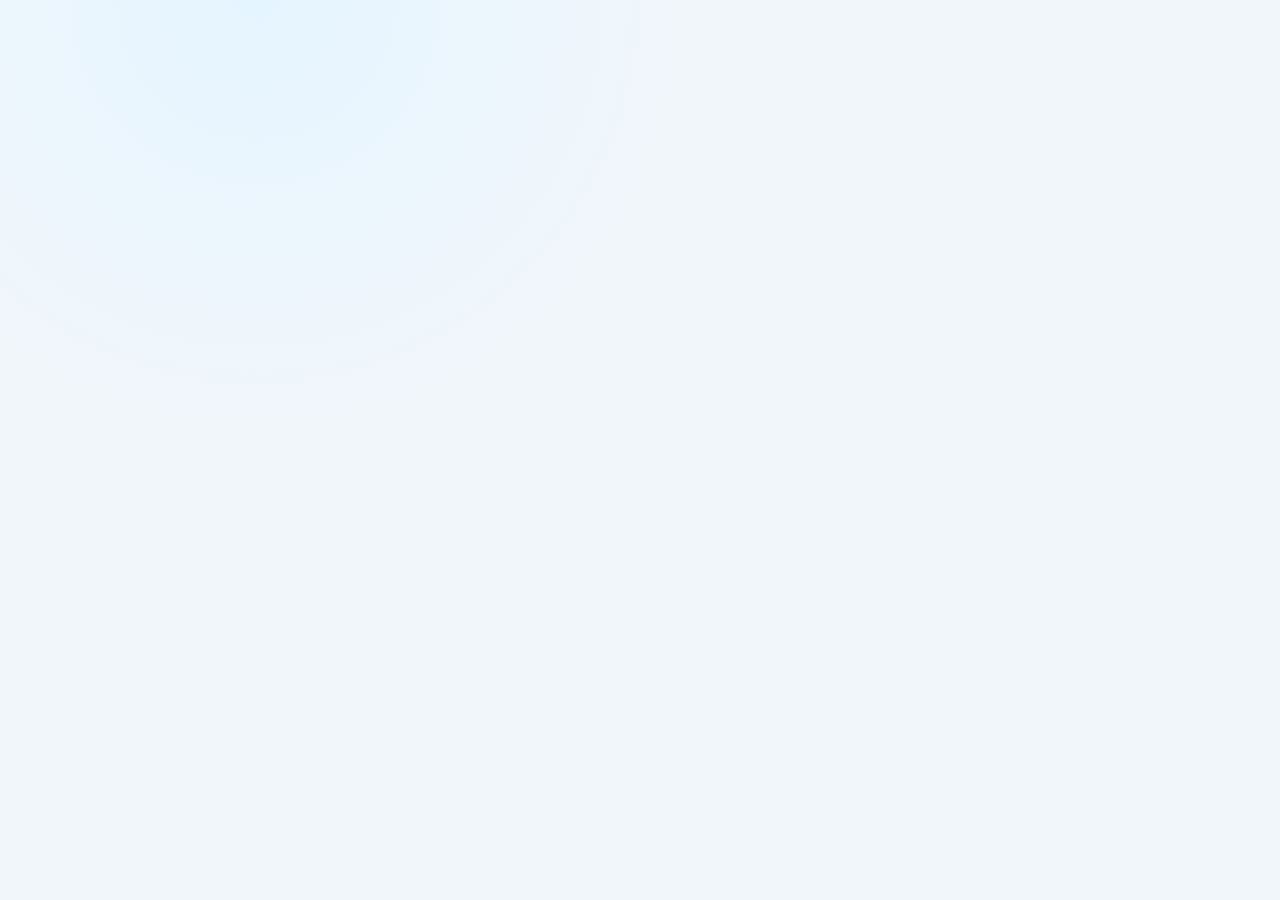
==== commit bd045ab4: "Restore Sir Isaac three-course subscription quiz hub" ====
--- a/index.html
+++ b/index.html
@@ -1,11 +1,256 @@
-<!doctype html><html lang="en"><head><meta charset="utf-8"><meta name="viewport" content="width=device-width,initial-scale=1,viewport-fit=cover"><meta name="theme-color" content="#078447"><title>GES Promotion Quiz 2027</title><link rel="stylesheet" href="./styles.css"></head><body>
-<div class="shell"><header class="brand"><div class="flag"></div><div class="brandin"><img class="logo" src="./ges-logo.svg" alt="GES emblem"><div class="bt"><h1>GES Promotion Quiz</h1><p>AD I & AD II • Professional Teachers' Community</p></div><div class="yr">2027</div></div></header>
-<main id="auth" class="page"><section class="hero"><h2>Prepare smart. Track your progress. Build confidence.</h2><p>Timed promotion practice on your phone, with instant feedback and a personal performance record.</p><div class="badges"><span class="badge">922 Questions</span><span class="badge">1 Question = 1 Minute</span><span class="badge">20 or 30 Free</span></div></section>
-<section class="card"><div class="tabs"><button id="regTab" class="active">Register</button><button id="logTab">Log in</button></div><div id="authMsg"></div>
-<form id="regForm"><div class="title">Create your account</div><div class="field"><label>Full name</label><input id="regName" autocomplete="name" required placeholder="Enter full name"></div><div class="field"><label>Telephone number</label><input id="regPhone" inputmode="tel" required placeholder="e.g. 0240000000"></div><div class="field"><label>4-digit PIN</label><input id="regPin" type="password" inputmode="numeric" maxlength="4" pattern="\d{4}" required placeholder="Create 4 digits"></div><button class="btn primary block">Register & Start Free Practice</button><div class="note" style="margin-top:9px">One free timed practice: choose either <b>20 questions</b> or <b>30 questions</b>. After the free practice, full access requires subscription.</div></form>
-<form id="logForm" class="hidden"><div class="title">Welcome back</div><div class="field"><label>Telephone number</label><input id="logPhone" inputmode="tel" required></div><div class="field"><label>4-digit PIN</label><input id="logPin" type="password" inputmode="numeric" maxlength="4" required></div><button class="btn primary block">Log in</button></form></section>
-<section class="card subcard"><div class="title">Full access subscription</div><div class="price">GH₵30 <small>full access</small></div><ul class="features"><li>Unlock all 922 revision questions</li><li>Practice repeatedly with your own question count</li><li>Track performance and improvement rate</li><li>Print or save performance reports as PDF</li></ul><div class="contact">Contact <b>Isaac</b><div class="phone">0248 48 17 62</div></div></section><div class="footer">GES Promotion Quiz 2027 • Independent revision platform • <a href="./admin.html">Admin</a></div></main>
-<main id="dash" class="page hidden"></main>
-<section id="quiz" class="hidden"><header class="quiztop"><div class="qbar"><button id="exit" class="icon">✕</button><div><div class="pmeta"><span id="qprog">Question 1 of 20</span><span id="answered">0 answered</span></div><div class="progress"><span id="bar"></span></div></div><div id="timerBox" class="timer"><small>TIME LEFT</small><strong id="timer">20:00</strong></div></div></header><main class="quizpage"><div id="tags" class="tags"></div><article class="qcard"><div id="qno" class="qno"></div><div id="qtext" class="qtext"></div><div id="opts" class="opts"></div><div id="explain" class="explain hidden"></div></article></main><nav class="bottom"><div class="bottomin"><button id="prev" class="btn secondary">← Previous</button><button id="next" class="btn primary">Next →</button></div></nav></section>
-<main id="result" class="page hidden"></main><main id="performance" class="page hidden"></main></div><div id="modal"></div><div id="toast"></div>
-<script src="./free-bank.js"></script><script src="./bank.enc.js"></script><script src="./topics.js"></script><script src="./app.js"></script></body></html>+<!doctype html>
+<html lang="en">
+<head>
+<meta charset="utf-8">
+<meta name="viewport" content="width=device-width,initial-scale=1,viewport-fit=cover">
+<meta name="theme-color" content="#071b32">
+<title>Sir Isaac Quiz Practice Hub</title>
+<script>
+window.MathJax={tex:{inlineMath:[['\\(','\\)']],displayMath:[['\\[','\\]']],processEscapes:true},svg:{fontCache:'global'},options:{skipHtmlTags:['script','noscript','style','textarea','pre','code']}};
+</script>
+<script async src="https://cdn.jsdelivr.net/npm/mathjax@3/es5/tex-svg.js"></script>
+<style>
+:root{--navy:#071b32;--navy2:#0b2b52;--blue:#1c6dd0;--cyan:#20b7d8;--gold:#f0b429;--green:#159957;--red:#c83a3a;--ink:#132238;--muted:#6f7d91;--line:#dbe5f0;--bg:#f1f6fb;--card:#fff;--shadow:0 16px 44px rgba(7,27,50,.12)}
+*{box-sizing:border-box}html,body{margin:0;min-height:100%;font-family:Inter,Aptos,"Segoe UI",Arial,sans-serif;color:var(--ink);background:radial-gradient(circle at 20% 0,#e5f5ff 0,transparent 32%),var(--bg)}
+button,input,textarea,select{font:inherit}button{cursor:pointer}.hidden{display:none!important}
+.shell{max-width:1180px;margin:auto;min-height:100vh}.hero{position:relative;overflow:hidden;background:linear-gradient(135deg,#071b32 0,#0b2b52 55%,#0c4c78 100%);color:#fff;padding:34px 20px 30px}
+.hero:after{content:"";position:absolute;width:280px;height:280px;border-radius:50%;right:-80px;top:-100px;background:rgba(32,183,216,.16);box-shadow:0 0 80px rgba(32,183,216,.25)}
+.brand{position:relative;z-index:1;display:flex;align-items:center;gap:14px;max-width:1100px;margin:auto}.logo{width:60px;height:60px;border-radius:18px;display:grid;place-items:center;background:linear-gradient(145deg,#fff,#dff4ff);color:var(--navy);font-weight:950;font-size:25px;box-shadow:0 12px 28px rgba(0,0,0,.18)}
+.brand h1{margin:0;font-size:clamp(25px,4vw,42px);letter-spacing:-.5px}.brand p{margin:5px 0 0;color:#d5e6f5}
+.hero-actions{max-width:1100px;margin:20px auto 0;display:flex;gap:9px;flex-wrap:wrap;position:relative;z-index:1}
+.btn{border:0;border-radius:12px;padding:11px 16px;font-weight:850;background:#fff;color:var(--navy);box-shadow:0 5px 14px rgba(0,0,0,.08);transition:.18s transform,.18s box-shadow}
+.btn:hover{transform:translateY(-1px);box-shadow:0 8px 20px rgba(0,0,0,.12)}.btn.primary{background:linear-gradient(135deg,#1c6dd0,#20b7d8);color:#fff}.btn.green{background:#159957;color:#fff}.btn.red{background:#c83a3a;color:#fff}.btn.gold{background:#f0b429;color:#3a2a00}.btn.ghost{background:#fff;border:1px solid var(--line);box-shadow:none}.btn.dark{background:var(--navy);color:#fff}.btn.small{padding:8px 11px;font-size:13px}
+.main{padding:22px}.panel{background:rgba(255,255,255,.96);border:1px solid var(--line);border-radius:20px;box-shadow:var(--shadow);padding:20px;margin-bottom:18px}.panel.flat{box-shadow:none}
+.welcome{display:grid;grid-template-columns:1.5fr .8fr;gap:18px;align-items:stretch}.welcome-card{background:linear-gradient(135deg,#f7fbff,#fff);border:1px solid var(--line);border-radius:18px;padding:20px}
+.section-title{margin:0;color:var(--navy);font-size:24px}.sub{color:var(--muted);margin:6px 0 0;line-height:1.55}.tiny{font-size:12px;color:var(--muted)}.muted{color:var(--muted)}
+.course-grid{display:grid;grid-template-columns:repeat(3,1fr);gap:16px;margin-top:17px}.course-card{position:relative;overflow:hidden;border-radius:20px;padding:20px;min-height:220px;color:#fff;box-shadow:0 16px 32px rgba(7,27,50,.14);transition:.2s transform}.course-card:hover{transform:translateY(-4px)}
+.course-card:nth-child(1){background:linear-gradient(145deg,#155799,#159957)}.course-card:nth-child(2){background:linear-gradient(145deg,#5f2c82,#c83a3a)}.course-card:nth-child(3){background:linear-gradient(145deg,#8a5a00,#1c6dd0)}
+.course-card:after{content:"";position:absolute;inset:-40%;background:radial-gradient(circle,rgba(255,255,255,.28),transparent 38%);animation:softBlink 3.3s ease-in-out infinite;pointer-events:none}.course-card:nth-child(2):after{animation-delay:.8s}.course-card:nth-child(3):after{animation-delay:1.6s}@keyframes softBlink{0%,100%{opacity:.15;transform:scale(.9)}50%{opacity:.55;transform:scale(1.05)}}
+.course-icon{font-size:40px;position:relative;z-index:1}.course-card h3{font-size:24px;margin:11px 0 6px;position:relative;z-index:1}.course-card p{color:#eef7ff;line-height:1.5;position:relative;z-index:1}.course-card .btn{position:relative;z-index:1;margin-top:8px}
+.stat-grid{display:grid;grid-template-columns:repeat(4,1fr);gap:10px;margin:14px 0}.stat{background:#f7fbff;border:1px solid var(--line);border-radius:14px;padding:14px}.stat b{display:block;font-size:24px;color:var(--navy)}.badge{display:inline-block;padding:5px 9px;border-radius:999px;font-size:12px;font-weight:900}.ok{background:#e8f8ef;color:#117844}.wait{background:#fff5d9;color:#7c5900}.bad{background:#ffeded;color:#a82929}.info{background:#eaf4ff;color:#155b9f}
+.alert{border-radius:12px;padding:12px 14px;margin:12px 0;border:1px solid}.alert.info{background:#edf6ff;border-color:#c9e2ff;color:#145b9b}.alert.ok{background:#eaf8f0;border-color:#bce7cc;color:#0e6b39}.alert.warn{background:#fff7df;border-color:#f0d58a;color:#755300}.alert.err{background:#fff0f0;border-color:#efc2c2;color:#9b2a2a}
+.form-grid{display:grid;grid-template-columns:1fr 1fr;gap:12px}.field label{display:block;font-weight:800;font-size:13px;color:#31445d;margin:0 0 6px}.field input,.field select,.field textarea{width:100%;border:1px solid #cbd8e6;border-radius:12px;padding:12px;background:#fff;outline:none}.field textarea{min-height:170px;resize:vertical;font-family:ui-monospace,SFMono-Regular,Consolas,monospace;font-size:12px}.field input:focus,.field textarea:focus,.field select:focus{border-color:#4c91d9;box-shadow:0 0 0 3px rgba(76,145,217,.13)}
+.flex{display:flex;gap:10px;align-items:center;flex-wrap:wrap}.spacer{flex:1}.quiz-list{display:grid;gap:12px;margin-top:15px}.quiz-item{display:grid;grid-template-columns:1fr auto;gap:12px;align-items:center;border:1px solid var(--line);border-radius:15px;padding:15px;background:#fff}.quiz-item.locked{background:#f8fafc}.quiz-item h4{margin:0;color:var(--navy);font-size:18px}.meta{display:flex;gap:10px;flex-wrap:wrap;margin-top:7px;color:var(--muted);font-size:12px}
+.timerbar{position:sticky;top:0;z-index:100;background:rgba(7,27,50,.97);color:#fff;box-shadow:0 5px 18px rgba(0,0,0,.2);padding:10px 14px}.timerinner{max-width:1000px;margin:auto;display:flex;align-items:center;gap:10px;flex-wrap:wrap}.timer{font-variant-numeric:tabular-nums;background:#fff;color:var(--navy);padding:8px 13px;border-radius:12px;font-size:21px;font-weight:950;min-width:110px;text-align:center}.timer.danger{background:#ffe7e7;color:#a11f1f}.quizstage{max-width:900px;margin:18px auto 80px;padding:0 14px}.qcard{background:#fff;border:1px solid var(--line);border-radius:18px;padding:18px;margin-bottom:14px;box-shadow:0 8px 24px rgba(7,27,50,.07)}.qhead{display:flex;gap:8px;align-items:center;margin-bottom:9px}.qnum{background:var(--navy);color:#fff;border-radius:9px;padding:5px 9px;font-weight:900;font-size:12px}.qtopic{font-size:12px;color:var(--muted)}.qtext{font-family:Cambria,"Times New Roman",serif;font-size:17px;line-height:1.65;font-weight:650}.choices{display:grid;gap:9px;margin-top:13px}.choice{display:flex;align-items:flex-start;gap:10px;padding:12px;border:1px solid #cedae7;border-radius:12px;background:#fff;transition:.15s}.choice:hover{background:#f5faff;border-color:#7fb0df}.choice.selected{background:#edf6ff;border:2px solid #2675c8}.letter{flex:0 0 31px;height:31px;border-radius:50%;display:grid;place-items:center;background:#edf2f7;font-weight:900;color:#24415d}.choice.selected .letter{background:#2675c8;color:#fff}
+.script{border:1px solid var(--line);border-radius:14px;padding:15px;margin:12px 0}.script.correct{border-left:5px solid #159957}.script.wrong{border-left:5px solid #c83a3a}.script-option{padding:8px 10px;border-radius:9px;border:1px solid #e0e7ef;margin:5px 0}.script-option.mine{background:#fff7df;border-color:#ecd080}.script-option.right{background:#e9f8ef;border-color:#a9ddbd}
+.scorebox{display:flex;gap:17px;align-items:center;flex-wrap:wrap;margin:12px 0}.scorecircle{width:120px;height:120px;border-radius:50%;display:grid;place-items:center;background:linear-gradient(135deg,#071b32,#1c6dd0);color:#fff;font-size:28px;font-weight:950}
+.progress-grid{display:grid;grid-template-columns:repeat(3,1fr);gap:13px}.progress-card{border:1px solid var(--line);border-radius:15px;padding:15px;background:#fff}.bar{height:10px;border-radius:999px;background:#e8eef5;overflow:hidden;margin-top:8px}.bar>span{display:block;height:100%;background:linear-gradient(90deg,#1c6dd0,#20b7d8)}
+.tablewrap{overflow:auto;border:1px solid var(--line);border-radius:14px;margin-top:12px}table{border-collapse:collapse;width:100%;min-width:760px;background:#fff}th,td{padding:10px;border-bottom:1px solid #e6edf5;text-align:left;font-size:13px}th{background:#f3f7fb;color:#31465e;position:sticky;top:0}.tabs{display:flex;gap:6px;flex-wrap:wrap;margin:14px 0}.tab{border:1px solid var(--line);background:#fff;border-radius:999px;padding:8px 12px;font-weight:800;color:#3f536c}.tab.active{background:var(--navy);color:#fff;border-color:var(--navy)}
+footer{text-align:center;padding:24px;color:var(--muted);font-size:12px}
+@media(max-width:800px){.course-grid,.progress-grid{grid-template-columns:1fr}.welcome{grid-template-columns:1fr}.stat-grid{grid-template-columns:repeat(2,1fr)}.form-grid{grid-template-columns:1fr}.main{padding:13px}.panel{padding:15px}.hero{padding:24px 14px}.brand{align-items:flex-start}.logo{width:52px;height:52px}}
+@media print{body{background:#fff}.hero,.no-print,.timerbar,footer{display:none!important}.main,.panel,.quizstage{padding:0;margin:0;max-width:none;box-shadow:none;border:0}.script,.progress-card{break-inside:avoid}.tablewrap{overflow:visible;border:0}table{min-width:0}th{position:static}}
+</style>
+</head>
+<body><div id="root"></div>
+<script>
+const API='https://dhnrrruishllmnhafjdd.supabase.co/functions/v1/sir-isaac-quiz-hub';
+const S={token:localStorage.getItem('qz_student_token')||'',student:null,settings:null,courses:[],subscription:null,course:null,attempt:null,answers:{},timer:null,adminPw:sessionStorage.getItem('qz_admin_pw')||'',admin:null,result:null};
+const $=s=>document.querySelector(s), esc=s=>String(s??'').replace(/[&<>"']/g,m=>({'&':'&amp;','<':'&lt;','>':'&gt;','"':'&quot;',"'":'&#39;'}[m]));
+const letters=['A','B','C','D'];
+async function api(action,payload={}){
+ const r=await fetch(API,{method:'POST',headers:{'Content-Type':'application/json'},body:JSON.stringify({action,...payload,session_token:S.token})});
+ const d=await r.json().catch(()=>({ok:false,error:'Invalid server response'}));if(!r.ok||d.ok===false)throw new Error(d.error||'Request failed');return d;
+}
+function typeset(){setTimeout(()=>window.MathJax?.typesetPromise?.().catch(()=>{}),40)}
+function shell(body){
+ $('#root').innerHTML='<div class="shell"><header class="hero"><div class="brand"><div class="logo">SI</div><div><h1>'+esc(S.settings?.app_title||'Sir Isaac Quiz Practice Hub')+'</h1><p>Smart timed practice • instant marking • personal progress</p></div></div><div class="hero-actions no-print"><button class="btn" onclick="home()">Home</button>'+(S.student?'<button class="btn" onclick="showProgress()">My Progress</button><button class="btn" onclick="showProfile()">My Account</button>':'<button class="btn" onclick="showLogin()">Student Login</button>')+'<button class="btn gold" onclick="showAdmin()">Admin</button></div></header>'+body+'<footer>Prepared for learning and continuous practice • Sir Isaac</footer></div>';typeset();
+}
+function money(x){return 'GH₵'+Number(x||0).toFixed(2)}
+function subBadge(){
+ const st=S.subscription?.status;
+ if(st==='approved')return '<span class="badge ok">✓ Subscription Active</span>';
+ if(st==='pending')return '<span class="badge wait">Payment Verification Pending</span>';
+ if(st==='rejected')return '<span class="badge bad">Subscription Needs Attention</span>';
+ return '<span class="badge info">Free Sample Access</span>';
+}
+async function boot(){
+ try{
+  const d=await api('bootstrap');S.settings=d.settings;S.student=d.student||null;S.subscription=d.subscription||null;S.courses=d.courses||[];
+  if(S.student&&localStorage.getItem('qz_active_attempt')){await resumeLocal();if(S.attempt)return}
+  home();
+ }catch(e){S.token='';localStorage.removeItem('qz_student_token');localStorage.removeItem('qz_active_attempt');const d=await api('bootstrap');S.settings=d.settings;S.courses=d.courses||[];home()}
+}
+function home(){
+ const studentBox=S.student?'<div class="welcome-card"><div class="flex"><div><div class="tiny">SIGNED IN AS</div><h2 class="section-title">'+esc(S.student.full_name)+'</h2><p class="sub">'+esc(S.student.phone)+'</p></div><div class="spacer"></div>'+subBadge()+'</div><div class="flex" style="margin-top:14px"><button class="btn primary" onclick="showProgress()">View My Progress</button>'+(S.subscription?.status==='approved'?'<button class="btn green" onclick="showDownloadBank()">📥 Download Bank</button>':'<button class="btn gold" onclick="showSubscribe()">Subscribe / Verify Payment</button>')+'</div></div>':'<div class="welcome-card"><h2 class="section-title">Start practising immediately</h2><p class="sub">Create a simple student profile with your name, phone number and a private PIN. The free sample quizzes do not require payment.</p><div class="flex" style="margin-top:14px"><button class="btn primary" onclick="showRegister()">Create Student Profile</button><button class="btn ghost" onclick="showLogin()">I Already Have an Account</button></div></div>';
+ const subBox='<div class="welcome-card"><div class="tiny">FULL ACCESS</div><h2 class="section-title">'+money(S.settings?.subscription_fee)+'</h2><p class="sub">One subscription unlocks the available full practice quizzes across all three courses after admin approval.</p><div class="alert info">MoMo: <b>'+esc(S.settings?.momo_number)+'</b> • '+esc(S.settings?.contact_name)+'</div><button class="btn green" onclick="whatsappSubscribe()">Contact on WhatsApp</button></div>';
+ shell('<main class="main"><section class="welcome">'+studentBox+subBox+'</section><section class="panel"><h2 class="section-title">Choose a Course</h2><p class="sub">Each full practice attempt selects 20 questions randomly and gives you 30 minutes. Sample quizzes contain 10 questions.</p><div class="course-grid">'+S.courses.map((c,i)=>'<article class="course-card"><div class="course-icon">'+esc(c.icon||'📘')+'</div><h3>'+esc(c.title)+'</h3><p>'+esc(c.description||'')+'</p><button class="btn" onclick="openCourse(\''+c.slug+'\')">Open '+esc(c.short_code)+'</button></article>').join('')+'</div></section></main>');
+}
+function showRegister(){
+ shell('<main class="main"><section class="panel" style="max-width:650px;margin:auto"><h2 class="section-title">Create Student Profile</h2><p class="sub">Your PIN lets you return on another device and continue seeing your progress.</p><div class="form-grid" style="margin-top:15px"><div class="field"><label>Full name</label><input id="regName" autocomplete="name"></div><div class="field"><label>Phone number</label><input id="regPhone" inputmode="tel" placeholder="0248..."></div><div class="field"><label>Create 4–6 digit PIN</label><input id="regPin" type="password" inputmode="numeric" maxlength="6"></div><div class="field"><label>Confirm PIN</label><input id="regPin2" type="password" inputmode="numeric" maxlength="6"></div></div><div id="regMsg"></div><div class="flex" style="margin-top:15px"><button class="btn ghost" onclick="home()">Back</button><div class="spacer"></div><button class="btn primary" onclick="registerStudent()">Create Profile</button></div></section></main>');
+}
+async function registerStudent(){
+ const n=$('#regName').value,p=$('#regPhone').value,pin=$('#regPin').value,p2=$('#regPin2').value,m=$('#regMsg');if(pin!==p2){m.innerHTML='<div class="alert err">PINs do not match.</div>';return}
+ try{const d=await api('register',{full_name:n,phone:p,pin});S.token=d.session_token;localStorage.setItem('qz_student_token',S.token);await refresh();home()}catch(e){m.innerHTML='<div class="alert err">'+esc(e.message)+'</div>'}
+}
+function showLogin(){
+ shell('<main class="main"><section class="panel" style="max-width:560px;margin:auto"><h2 class="section-title">Student Login</h2><p class="sub">Use the phone number and PIN you created.</p><div class="field" style="margin-top:15px"><label>Phone number</label><input id="loginPhone" inputmode="tel"></div><div class="field" style="margin-top:10px"><label>PIN</label><input id="loginPin" type="password" inputmode="numeric" maxlength="6"></div><div id="loginMsg"></div><div class="flex" style="margin-top:15px"><button class="btn ghost" onclick="home()">Back</button><div class="spacer"></div><button class="btn primary" onclick="loginStudent()">Login</button></div></section></main>');
+}
+async function loginStudent(){const m=$('#loginMsg');try{const d=await api('login',{phone:$('#loginPhone').value,pin:$('#loginPin').value});S.token=d.session_token;localStorage.setItem('qz_student_token',S.token);await refresh();home()}catch(e){m.innerHTML='<div class="alert err">'+esc(e.message)+'</div>'}}
+async function refresh(){const d=await api('bootstrap');S.settings=d.settings;S.student=d.student||null;S.subscription=d.subscription||null;S.courses=d.courses||[]}
+function showProfile(){
+ if(!S.student)return showLogin();
+ shell('<main class="main"><section class="panel" style="max-width:700px;margin:auto"><div class="flex"><div><h2 class="section-title">My Account</h2><p class="sub">'+esc(S.student.full_name)+' • '+esc(S.student.phone)+'</p></div><div class="spacer"></div>'+subBadge()+'</div>'+(S.subscription?'<div class="alert info">Subscription: <b>'+esc(S.subscription.status.toUpperCase())+'</b>'+(S.subscription.approved_at?' • Approved '+new Date(S.subscription.approved_at).toLocaleString():'')+'</div>':'<div class="alert warn">You currently have free sample access only.</div>')+'<div class="flex"><button class="btn gold" onclick="showSubscribe()">Subscription</button><button class="btn ghost" onclick="studentLogout()">Sign Out</button></div></section></main>');
+}
+async function studentLogout(){try{await api('logout')}catch(e){}S.token='';S.student=null;S.subscription=null;localStorage.removeItem('qz_student_token');await refresh();home()}
+function whatsappSubscribe(){
+ const fee=money(S.settings?.subscription_fee),name=S.student?.full_name||'';
+ const msg=encodeURIComponent('Hello '+(S.settings?.contact_name||'Sir Isaac')+', I want to subscribe to the Quiz Practice Hub for '+fee+'. My name is '+name+'. Please assist me with activation.');
+ window.open('https://wa.me/'+(S.settings?.whatsapp_number||'233248481762')+'?text='+msg,'_blank');
+}
+function showSubscribe(){
+ if(!S.student)return showRegister();
+ shell('<main class="main"><section class="panel" style="max-width:720px;margin:auto"><h2 class="section-title">Full Quiz Subscription</h2><p class="sub">Pay '+money(S.settings.subscription_fee)+' to MTN MoMo <b>'+esc(S.settings.momo_number)+'</b>. Then submit your request below. The administrator will approve your access after verification.</p><div class="alert info"><b>Step 1:</b> Make payment to '+esc(S.settings.contact_name)+'.<br><b>Step 2:</b> Tap WhatsApp to notify him.<br><b>Step 3:</b> Submit the optional MoMo reference below.<br><b>Step 4:</b> Once approved, all available full quizzes unlock automatically.</div><div class="field"><label>MoMo transaction/reference (optional)</label><input id="momoRef" placeholder="Reference or transaction ID"></div><div id="subMsg"></div><div class="flex" style="margin-top:15px"><button class="btn green" onclick="whatsappSubscribe()">WhatsApp '+esc(S.settings.contact_name)+'</button><div class="spacer"></div><button class="btn primary" onclick="requestSub()">Submit Subscription Request</button></div></section></main>');
+}
+async function requestSub(){const m=$('#subMsg');try{await api('request_subscription',{momo_reference:$('#momoRef').value});await refresh();m.innerHTML='<div class="alert ok">Request submitted. Your status is now pending verification.</div>';setTimeout(showProfile,900)}catch(e){m.innerHTML='<div class="alert err">'+esc(e.message)+'</div>'}}
+function openCourse(slug){
+ const c=S.courses.find(x=>x.slug===slug);if(!c)return;S.course=c;
+ if(!S.student){showCourseGuest(c);return}
+ renderCourse(c);
+}
+function showCourseGuest(c){shell('<main class="main"><section class="panel"><h2 class="section-title">'+esc(c.title)+'</h2><p class="sub">Sign in or create a student profile to attempt the free sample and save your progress.</p><div class="flex" style="margin-top:15px"><button class="btn primary" onclick="showRegister()">Create Profile</button><button class="btn ghost" onclick="showLogin()">Login</button></div></section></main>')}
+function renderCourse(c){
+ let qs=[...(c.quizzes||[])];
+ const statOrder={'SAMPLE-STAT1':0,'STAT1-WEEK1':1,'STAT1-WEEK2':2,'STAT1-WEEK3':3,'STAT1-WEEK4':4,'STAT1-ALL-WEEKS':5};
+ if(c.slug==='statistical-methods-1')qs.sort((a,b)=>(statOrder[a.quiz_code]??99)-(statOrder[b.quiz_code]??99));
+ const statIntro=c.slug==='statistical-methods-1'?'<div class="alert info" style="margin-top:14px"><b>Recommended practice order:</b> Week 1 → Week 2 → Week 3 → Week 4 → All Weeks Mixed Practice. Each paid practice gives 20 shuffled questions in 30 minutes.</div>':'';
+ shell('<main class="main"><section class="panel"><div class="flex"><div><div class="tiny">'+esc(c.short_code)+'</div><h2 class="section-title">'+esc(c.title)+'</h2><p class="sub">'+esc(c.description||'')+'</p></div><div class="spacer"></div>'+subBadge()+'</div>'+statIntro+'<div class="quiz-list">'+(qs.length?qs.map(q=>{
+   const pastPaper=!q.is_sample&&q.question_bank_count===q.questions_per_attempt&&/^(AC2|ODE)-(RESIT|QUIZ|ENDSEM|EXAM)/.test(q.quiz_code||'');
+   const statWeek=/^STAT1-WEEK[1-4]$/.test(q.quiz_code||'');
+   const statAll=(q.quiz_code==='STAT1-ALL-WEEKS');
+   const startLabel=q.is_sample?'Try Free Sample':(pastPaper?'Start Past Paper':(statAll?'Start All-Weeks Practice':(statWeek?'Start Weekly Practice':'Start Random Quiz')));
+   const badge=q.is_sample?' <span class="badge ok">FREE SAMPLE</span>':(pastPaper?' <span class="badge info">PAST PAPER</span>':(statAll?' <span class="badge ok">100-Q MASTER BANK</span>':(statWeek?' <span class="badge info">WEEKLY PRACTICE</span>':'')));
+   const theoryBtn=(!q.locked&&q.has_theory)?'<button class="btn green" style="margin-top:8px;width:100%" onclick="showTheory(\''+esc(q.quiz_code)+'\')">View Worked Theory / Self-Assessment</button>':'';
+   return '<div class="quiz-item '+(q.locked?'locked':'')+'"><div><h4>'+esc(q.title)+badge+'</h4><p class="sub">'+esc(q.description||'')+'</p><div class="meta"><span>'+q.question_bank_count+' questions in bank</span><span>'+q.questions_per_attempt+' per attempt</span><span>'+q.duration_minutes+' minutes</span><span>Code: '+esc(q.quiz_code)+'</span></div></div><div>'+(q.locked?'<button class="btn gold" onclick="showSubscribe()">🔒 Subscribe to Unlock</button>':'<button class="btn primary" '+(q.question_bank_count<1?'disabled':'')+' onclick="startQuiz(\''+q.id+'\')">'+startLabel+'</button>'+theoryBtn)+'</div></div>';
+ }).join(''):'<div class="alert warn">No quiz has been added to this course yet.</div>')+'</div></section></main>');
+}
+async function showTheory(code){
+ if(!S.student)return showLogin();
+ try{
+   const d=await api('theory_solution',{quiz_code:code}),r=d.resource;
+   shell('<main class="main"><section class="panel"><div class="flex no-print"><button class="btn ghost" onclick="renderCourse(S.course)">← Back to Advanced Calculus II</button><div class="spacer"></div><button class="btn primary" onclick="window.print()">Print / Save Theory Solutions</button></div><div style="margin-top:14px"><div class="tiny">'+esc(r.year_label||'')+'</div><h2 class="section-title">'+esc(r.title||'Theory Solutions')+'</h2><p class="sub">Available to approved subscribers for study and revision.</p></div><div class="theory-content" style="margin-top:18px;line-height:1.72">'+r.content_html+'</div></section></main>');
+   typeset();
+ }catch(e){alert(e.message)}
+}
+async function startQuiz(id){
+ if(!S.student)return showLogin();
+ try{const d=await api('start_quiz',{quiz_id:id});S.attempt=d.attempt;S.answers=d.attempt.answers||{};localStorage.setItem('qz_active_attempt',d.attempt.id);renderAttempt()}catch(e){alert(e.message);await refresh();if(S.course)renderCourse(S.courses.find(x=>x.slug===S.course.slug)||S.course)}
+}
+function renderAttempt(){
+ const a=S.attempt;if(!a)return home();clearInterval(S.timer);
+ $('#root').innerHTML='<div class="timerbar"><div class="timerinner"><b>'+esc(a.course_title)+' — '+esc(a.quiz_title)+'</b><div class="spacer"></div><span id="answeredCount">0/'+a.questions.length+' answered</span><div id="timer" class="timer">--:--</div><button class="btn gold small" onclick="submitQuiz(false)">Submit</button></div></div><main class="quizstage">'+a.questions.map((q,i)=>'<section class="qcard" id="q'+(i+1)+'"><div class="qhead"><span class="qnum">QUESTION '+(i+1)+'</span><span class="qtopic">'+esc(q.topic||'')+(q.difficulty?' • '+esc(q.difficulty):'')+'</span></div><div class="qtext">'+esc(q.stem)+'</div><div class="choices">'+q.options.map((o,j)=>'<div class="choice '+(Number(S.answers[q.id])===j?'selected':'')+'" onclick="choose(\''+q.id+'\','+j+',this)"><span class="letter">'+letters[j]+'</span><div>'+esc(o)+'</div></div>').join('')+'</div></section>').join('')+'</main>';
+ updateAnswered();typeset();tick();S.timer=setInterval(tick,1000);
+}
+function choose(qid,j,el){S.answers[qid]=j;el.parentElement.querySelectorAll('.choice').forEach(x=>x.classList.remove('selected'));el.classList.add('selected');updateAnswered();debounceSave()}
+function updateAnswered(){const n=Object.keys(S.answers).filter(k=>S.answers[k]!==undefined&&S.answers[k]!==null).length;const e=$('#answeredCount');if(e)e.textContent=n+'/'+(S.attempt?.questions.length||0)+' answered'}
+let saveTimer;function debounceSave(){clearTimeout(saveTimer);saveTimer=setTimeout(()=>api('save_answers',{attempt_id:S.attempt.id,answers:S.answers}).catch(()=>{}),500)}
+function tick(){
+ if(!S.attempt)return;const left=Math.max(0,Math.floor((new Date(S.attempt.expires_at).getTime()-Date.now())/1000));const m=Math.floor(left/60),s=left%60,e=$('#timer');if(e){e.textContent=String(m).padStart(2,'0')+':'+String(s).padStart(2,'0');e.classList.toggle('danger',left<=300)}if(left<=0){clearInterval(S.timer);submitQuiz(true)}
+}
+async function submitQuiz(auto){
+ if(!S.attempt)return;if(!auto&&!confirm('Submit this quiz now? You will see your score immediately.'))return;
+ try{const d=await api('submit_quiz',{attempt_id:S.attempt.id,answers:S.answers});clearInterval(S.timer);localStorage.removeItem('qz_active_attempt');S.result=d.result;S.attempt=null;renderResult()}catch(e){alert(e.message)}
+}
+function renderResult(){
+ const r=S.result;if(!r)return home();const p=Number(r.percentage||0).toFixed(1);
+ shell('<main class="main"><section class="panel"><div class="flex"><div><h2 class="section-title">Marked Script</h2><p class="sub">'+esc(r.course_title)+' • '+esc(r.quiz_title)+' • '+new Date(r.submitted_at).toLocaleString()+'</p></div><div class="spacer"></div><button class="btn no-print" onclick="window.print()">Print / Save Marked Script</button></div><div class="scorebox"><div class="scorecircle">'+r.score+'/'+r.total+'</div><div><h2 style="margin:0;font-size:34px;color:var(--navy)">'+p+'%</h2><p class="sub">'+(r.timed_out?'Time elapsed — available answers were marked.':'Submitted successfully and marked instantly.')+'</p></div></div>'+r.marked.map((q,i)=>'<div class="script '+(q.correct?'correct':'wrong')+'"><div class="qhead"><span class="qnum">QUESTION '+(i+1)+'</span><span class="qtopic">'+(q.correct?'✓ Correct':'✗ Incorrect')+'</span></div><div class="qtext">'+esc(q.stem)+'</div><div style="margin-top:10px">'+q.options.map((o,j)=>'<div class="script-option '+(q.selected_index===j?'mine ':'')+(q.correct_index===j?'right':'')+'"><b>'+letters[j]+'.</b> '+esc(o)+(q.selected_index===j?' <b>← Your answer</b>':'')+(q.correct_index===j?' <b>← Correct answer</b>':'')+'</div>').join('')+'</div>'+(q.explanation?'<div class="alert info"><b>Explanation:</b> '+esc(q.explanation)+'</div>':'')+'</div>').join('')+'</section></main>');typeset();
+}
+function fmtBytes(n){
+ n=Number(n||0);if(!n)return '';
+ if(n<1024)return n+' B';
+ if(n<1048576)return (n/1024).toFixed(1)+' KB';
+ return (n/1048576).toFixed(n<10485760?1:0)+' MB';
+}
+async function showDownloadBank(){
+ if(!S.student)return showLogin();
+ if(S.subscription?.status!=='approved')return showSubscribe();
+ try{
+   const d=await api('download_bank');
+   const rows=d.resources||[];
+   const courseOrder=['ordinary-differential-equation','advanced-calculus-2'];
+   const sections=courseOrder.map(slug=>{
+     const items=rows.filter(r=>r.course_slug===slug);
+     if(!items.length)return '';
+     const title=items[0].course_title||slug;
+     const cats=[...new Set(items.map(r=>r.category))];
+     return '<section class="panel" style="margin-top:16px"><div class="tiny">SUBSCRIBER DOWNLOADS</div><h2 class="section-title">'+esc(title)+'</h2>'+
+       cats.map(cat=>'<h3 style="margin-top:20px;color:var(--navy)">'+esc(cat)+'</h3><div class="quiz-list">'+
+         items.filter(r=>r.category===cat).map(r=>'<div class="quiz-item"><div><h4>'+esc(r.title)+'</h4><p class="sub">'+esc(r.description||'')+'</p><div class="meta">'+(r.file_size_bytes?'<span>'+fmtBytes(r.file_size_bytes)+'</span>':'')+'<span>PDF</span></div></div><div><button class="btn green" onclick="downloadBankResource(\''+r.id+'\',this)">Download PDF</button></div></div>').join('')+
+       '</div>').join('')+'</section>';
+   }).join('');
+   shell('<main class="main"><section class="panel"><div class="flex"><div><div class="tiny">APPROVED SUBSCRIBER ACCESS</div><h2 class="section-title">Download Bank</h2><p class="sub">Solved past questions, formula books and revision materials. Download links are private and expire shortly after they are generated.</p></div><div class="spacer"></div>'+subBadge()+'</div><div class="alert info"><b>Subscriber only:</b> These materials are provided for your personal study and revision.</div></section>'+sections+'</main>');
+ }catch(e){alert(e.message)}
+}
+async function downloadBankResource(id,btn){
+ const old=btn?.textContent||'Download PDF';
+ try{
+   if(btn){btn.disabled=true;btn.textContent='Preparing…'}
+   const d=await api('download_resource',{resource_id:id});
+   const a=document.createElement('a');a.href=d.url;a.target='_blank';a.rel='noopener';a.download='';
+   document.body.appendChild(a);a.click();a.remove();
+ }catch(e){alert(e.message)}
+ finally{if(btn){btn.disabled=false;btn.textContent=old}}
+}
+
+async function showProgress(){
+ if(!S.student)return showLogin();
+ try{const d=await api('progress');renderProgress(d)}catch(e){alert(e.message)}
+}
+function renderProgress(d){
+ const overall=d.overall||{attempts:0,average:0,best:0};const cards=(d.by_course||[]).map(x=>'<div class="progress-card"><div class="tiny">'+esc(x.short_code)+'</div><h3 style="margin:5px 0;color:var(--navy)">'+esc(x.title)+'</h3><b style="font-size:27px">'+Number(x.average).toFixed(1)+'%</b><div class="bar"><span style="width:'+Math.min(100,Number(x.average))+'%"></span></div><p class="tiny">'+x.attempts+' attempts • Best '+Number(x.best).toFixed(1)+'%</p></div>').join('');
+ shell('<main class="main"><section class="panel"><div class="flex"><div><h2 class="section-title">My Learning Progress</h2><p class="sub">Compare your performance across all three courses.</p></div><div class="spacer"></div><button class="btn no-print" onclick="window.print()">Print Progress</button></div><div class="stat-grid"><div class="stat"><span>Total Attempts</span><b>'+overall.attempts+'</b></div><div class="stat"><span>Overall Average</span><b>'+Number(overall.average).toFixed(1)+'%</b></div><div class="stat"><span>Best Score</span><b>'+Number(overall.best).toFixed(1)+'%</b></div><div class="stat"><span>Subscription</span><b style="font-size:16px">'+(S.subscription?.status||'sample only')+'</b></div></div><div class="progress-grid">'+cards+'</div><h3 style="margin-top:22px">Recent Attempts</h3><div class="tablewrap"><table><thead><tr><th>Date</th><th>Course</th><th>Quiz</th><th>Score</th><th>%</th><th></th></tr></thead><tbody>'+(d.attempts||[]).map(a=>'<tr><td>'+new Date(a.submitted_at).toLocaleString()+'</td><td>'+esc(a.course_title)+'</td><td>'+esc(a.quiz_title)+'</td><td>'+a.score+'/'+a.total+'</td><td><b>'+Number(a.percentage).toFixed(1)+'%</b></td><td><button class="btn small ghost no-print" onclick="viewAttempt(\''+a.id+'\')">Marked Script</button></td></tr>').join('')+'</tbody></table></div></section></main>');
+}
+async function viewAttempt(id){try{const d=await api('attempt_result',{attempt_id:id});S.result=d.result;renderResult()}catch(e){alert(e.message)}}
+function showAdmin(){
+ if(S.adminPw){loadAdmin();return}
+ shell('<main class="main"><section class="panel" style="max-width:520px;margin:auto"><h2 class="section-title">Administrator Login</h2><p class="sub">Enter the administrator passcode to manage subscriptions, quizzes and analytics.</p><div class="field" style="margin-top:14px"><label>Admin passcode</label><input id="adminPw" type="password" inputmode="numeric"></div><div id="adminMsg"></div><div class="flex" style="margin-top:14px"><button class="btn ghost" onclick="home()">Back</button><div class="spacer"></div><button class="btn dark" onclick="adminLogin()">Open Control Room</button></div></section></main>');
+}
+async function adminLogin(){const m=$('#adminMsg');try{await api('admin_login',{password:$('#adminPw').value});S.adminPw=$('#adminPw').value;sessionStorage.setItem('qz_admin_pw',S.adminPw);loadAdmin()}catch(e){m.innerHTML='<div class="alert err">'+esc(e.message)+'</div>'}}
+async function loadAdmin(){try{const d=await api('admin_dashboard',{password:S.adminPw});S.admin=d;renderAdmin('overview')}catch(e){S.adminPw='';sessionStorage.removeItem('qz_admin_pw');showAdmin()}}
+function adminNav(active){
+ return '<div class="tabs no-print">'+[['overview','Overview'],['subscriptions','Subscriptions'],['quizzes','Quiz Manager'],['settings','Settings']].map(x=>'<button class="tab '+(active===x[0]?'active':'')+'" onclick="renderAdmin(\''+x[0]+'\')">'+x[1]+'</button>').join('')+'<button class="tab" onclick="adminLogout()">Logout</button></div>';
+}
+function renderAdmin(tab){
+ if(!S.admin)return loadAdmin();const a=S.admin;
+ let body='';if(tab==='overview')body=adminOverview(a);if(tab==='subscriptions')body=adminSubscriptions(a);if(tab==='quizzes')body=adminQuizzes(a);if(tab==='settings')body=adminSettings(a);
+ shell('<main class="main"><section class="panel"><div class="flex"><div><h2 class="section-title">Admin Control Room</h2><p class="sub">Manage paid access, quiz banks, settings and student performance.</p></div><div class="spacer"></div><button class="btn primary no-print" onclick="loadAdmin()">Refresh</button></div>'+adminNav(tab)+body+'</section></main>');
+}
+function adminOverview(a){
+ return '<div class="stat-grid"><div class="stat"><span>Students</span><b>'+a.stats.students+'</b></div><div class="stat"><span>Approved</span><b>'+a.stats.approved+'</b></div><div class="stat"><span>Pending</span><b>'+a.stats.pending+'</b></div><div class="stat"><span>Submitted Attempts</span><b>'+a.stats.attempts+'</b></div></div><div class="flex no-print"><button class="btn green" onclick="approveAllPending()">Approve All Pending</button><button class="btn ghost" onclick="window.print()">Print Dashboard</button></div><h3>Recent Performance</h3><div class="tablewrap"><table><thead><tr><th>Student</th><th>Course</th><th>Quiz</th><th>Score</th><th>Date</th></tr></thead><tbody>'+a.recent_attempts.map(x=>'<tr><td>'+esc(x.student_name)+'<br><small>'+esc(x.phone)+'</small></td><td>'+esc(x.course_title)+'</td><td>'+esc(x.quiz_title)+'</td><td><b>'+Number(x.percentage).toFixed(1)+'%</b></td><td>'+new Date(x.submitted_at).toLocaleString()+'</td></tr>').join('')+'</tbody></table></div>';
+}
+function adminSubscriptions(a){
+ const rows=a.subscriptions||[];
+ return '<div class="flex no-print"><button class="btn green" onclick="approveAllPending()">Approve All Pending</button><button class="btn ghost" onclick="window.print()">Print Subscription List</button></div><div class="tablewrap"><table><thead><tr><th>Student</th><th>Phone</th><th>Status</th><th>Amount</th><th>Reference</th><th>Requested</th><th class="no-print">Action</th></tr></thead><tbody>'+rows.map(x=>'<tr><td><b>'+esc(x.full_name)+'</b></td><td>'+esc(x.phone)+'</td><td><span class="badge '+(x.status==='approved'?'ok':x.status==='pending'?'wait':'bad')+'">'+esc(x.status.toUpperCase())+'</span></td><td>'+money(x.amount)+'</td><td>'+esc(x.momo_reference||'—')+'</td><td>'+new Date(x.requested_at).toLocaleString()+'</td><td class="no-print"><div class="flex"><button class="btn small green" onclick="setSub(\''+x.student_id+'\',\'approved\')">Approve</button><button class="btn small red" onclick="setSub(\''+x.student_id+'\',\'rejected\')">Reject</button></div></td></tr>').join('')+'</tbody></table></div>';
+}
+async function setSub(id,status){if(!confirm((status==='approved'?'Approve':'Reject')+' this subscription?'))return;try{await api('admin_set_subscription',{password:S.adminPw,student_id:id,status});await loadAdmin();renderAdmin('subscriptions')}catch(e){alert(e.message)}}
+async function approveAllPending(){if(!confirm('Approve ALL pending subscription requests at once?'))return;try{const d=await api('admin_approve_all',{password:S.adminPw});alert(d.approved+' pending subscription(s) approved.');await loadAdmin()}catch(e){alert(e.message)}}
+function adminQuizzes(a){
+ return '<div class="alert info">Full quizzes default to <b>20 random questions in 30 minutes</b>. A quiz can contain a much larger question bank; each attempt draws a fresh random set.</div><div class="tablewrap"><table><thead><tr><th>Course</th><th>Quiz</th><th>Code</th><th>Bank</th><th>Per Attempt</th><th>Time</th><th>Status</th><th class="no-print">Actions</th></tr></thead><tbody>'+a.quizzes.map(q=>'<tr><td>'+esc(q.course_title)+'</td><td><b>'+esc(q.title)+'</b>'+(q.is_sample?' <span class="badge ok">Sample</span>':'')+'</td><td>'+esc(q.quiz_code)+'</td><td>'+q.question_bank_count+'</td><td>'+q.questions_per_attempt+'</td><td>'+q.duration_minutes+' min</td><td>'+ (q.active?'Active':'Hidden') +'</td><td class="no-print"><div class="flex"><button class="btn small ghost" onclick="toggleQuiz(\''+q.id+'\','+(!q.active)+')">'+(q.active?'Hide':'Activate')+'</button>'+(!q.is_sample?'<button class="btn small red" onclick="deleteQuiz(\''+q.id+'\')">Delete</button>':'')+'</div></td></tr>').join('')+'</tbody></table></div>';
+}
+async function toggleQuiz(id,val){try{await api('admin_toggle_quiz',{password:S.adminPw,quiz_id:id,active:val});await loadAdmin();renderAdmin('quizzes')}catch(e){alert(e.message)}}
+async function deleteQuiz(id){if(!confirm('Delete this quiz and its question bank? Existing attempt records linked to it will also be removed.'))return;try{await api('admin_delete_quiz',{password:S.adminPw,quiz_id:id});await loadAdmin();renderAdmin('quizzes')}catch(e){alert(e.message)}}
+const COURSE_SLUGS=['statistical-methods-1','ordinary-differential-equation','advanced-calculus-2'];
+function importPrompt(){
+ const slug=$('#promptCourse')?.value||COURSE_SLUGS[0];
+ return 'Create a multiple-choice quiz import for my Sir Isaac Quiz Practice Hub.\\n\\nRETURN ONLY VALID JSON. Do not use Markdown code fences and do not add comments before or after the JSON.\\n\\nUse EXACTLY this structure:\\n{\\n  "format_version": "sir-isaac-quiz-v1",\\n  "course_slug": "'+slug+'",\\n  "quiz": {\\n    "quiz_code": "UNIQUE-CODE-HERE",\\n    "title": "Practice Quiz Title",\\n    "description": "Short description",\\n    "questions_per_attempt": 20,\\n    "duration_minutes": 30,\\n    "active": true\\n  },\\n  "questions": [\\n    {\\n      "question_no": 1,\\n      "topic": "Topic name",\\n      "difficulty": "Easy|Medium|Hard",\\n      "question": "Complete question text",\\n      "options": ["Option A","Option B","Option C","Option D"],\\n      "answer": 0,\\n      "explanation": "Clear reason the correct answer is right."\\n    }\\n  ]\\n}\\n\\nSTRICT RULES:\\n1. course_slug must remain exactly "'+slug+'".\\n2. Generate as many questions as I request, but never fewer than 20 for a full quiz.\\n3. Every question must have EXACTLY four options.\\n4. answer is the zero-based index of the correct option: 0=A, 1=B, 2=C, 3=D.\\n5. question_no must start at 1 and increase by 1 without gaps.\\n6. quiz_code must be unique and contain only letters, numbers, hyphens or underscores.\\n7. For mathematical notation, use readable Unicode or LaTeX inside strings. Escape every JSON backslash correctly (for example "\\\\\\\\frac{1}{2}" in JSON text when needed).\\n8. Do not include the answer in the question text or option labels.\\n9. Explanations must be concise but sufficient for learning.\\n10. Output must parse with JSON.parse() without any correction.\\n11. Do not place A., B., C., D. inside option strings; the application adds option letters automatically.\\n12. The application will randomly select 20 questions from the bank for each full attempt and use 30 minutes unless the quiz settings above are deliberately changed.';
+}
+function adminImport(){
+ return '<div class="alert info"><b>Step 1:</b> Copy the AI instructions below and paste them into ChatGPT or another AI. <b>Step 2:</b> Ask it to generate your required questions. <b>Step 3:</b> copy the returned JSON here or upload the .json file. <b>Step 4:</b> validate and import.</div><div class="form-grid"><div class="field"><label>Course for AI instruction</label><select id="promptCourse">'+COURSE_SLUGS.map(s=>'<option>'+s+'</option>').join('')+'</select></div><div class="field"><label>Import JSON file</label><input type="file" id="quizFile" accept=".json,application/json" onchange="loadQuizFile(this)"></div></div><div class="flex" style="margin:12px 0"><button class="btn primary" onclick="copyInstructions()">Copy Quiz-Generation Instructions</button><button class="btn ghost" onclick="showInstructions()">Preview Instructions</button></div><div class="field"><label>Paste generated quiz JSON</label><textarea id="importBox" placeholder="{ ... }"></textarea></div><div id="importMsg"></div><div class="flex" style="margin-top:12px"><button class="btn ghost" onclick="validateImport()">Validate Only</button><div class="spacer"></div><button class="btn green" onclick="doImport()">Validate & Import Quiz</button></div>';
+}
+async function copyInstructions(){try{await navigator.clipboard.writeText(importPrompt());alert('Quiz-generation instructions copied. Paste them into your AI.')}catch(e){alert(importPrompt())}}
+function showInstructions(){alert(importPrompt())}
+function loadQuizFile(inp){const f=inp.files?.[0];if(!f)return;const r=new FileReader();r.onload=()=>{$('#importBox').value=r.result};r.readAsText(f)}
+function parseImport(){const p=JSON.parse($('#importBox').value);if(p.format_version!=='sir-isaac-quiz-v1')throw new Error('format_version must be sir-isaac-quiz-v1');if(!COURSE_SLUGS.includes(p.course_slug))throw new Error('Invalid course_slug.');if(!p.quiz?.quiz_code||!p.quiz?.title)throw new Error('quiz_code and quiz title are required.');if(!Array.isArray(p.questions)||!p.questions.length)throw new Error('questions array is empty.');const needed=Math.max(1,Number(p.quiz?.questions_per_attempt||20));if(p.questions.length<needed)throw new Error('Quiz bank has '+p.questions.length+' questions; at least '+needed+' are required.');p.questions.forEach((q,i)=>{if(!Array.isArray(q.options)||q.options.length!==4)throw new Error('Question '+(i+1)+' must have exactly four options.');if(![0,1,2,3].includes(Number(q.answer)))throw new Error('Question '+(i+1)+' has invalid answer index.');});return p}
+function validateImport(){const m=$('#importMsg');try{const p=parseImport();m.innerHTML='<div class="alert ok">Valid import: <b>'+esc(p.quiz.title)+'</b> with '+p.questions.length+' questions for '+esc(p.course_slug)+'.</div>'}catch(e){m.innerHTML='<div class="alert err">'+esc(e.message)+'</div>'}}
+async function doImport(){const m=$('#importMsg');try{const p=parseImport();if(!confirm('Import "'+p.quiz.title+'" with '+p.questions.length+' questions? Existing quiz with the same code will be replaced.'))return;const d=await api('admin_import_quiz',{password:S.adminPw,payload:p});m.innerHTML='<div class="alert ok">Imported successfully: '+esc(d.title)+' • '+d.questions+' questions.</div>';$('#importBox').value='';await loadAdmin()}catch(e){m.innerHTML='<div class="alert err">'+esc(e.message)+'</div>'}}
+function adminSettings(a){
+ const s=a.settings;return '<div class="form-grid"><div class="field"><label>Application title</label><input id="setTitle" value="'+esc(s.app_title)+'"></div><div class="field"><label>Subscription fee (GH₵)</label><input id="setFee" type="number" min="0" step="0.01" value="'+Number(s.subscription_fee)+'"></div><div class="field"><label>MTN MoMo number</label><input id="setMomo" value="'+esc(s.momo_number)+'"></div><div class="field"><label>WhatsApp number (international digits)</label><input id="setWa" value="'+esc(s.whatsapp_number)+'"></div><div class="field"><label>Contact name</label><input id="setContact" value="'+esc(s.contact_name)+'"></div><div class="field"><label>New admin passcode (leave blank to keep current)</label><input id="setPw" type="password" inputmode="numeric"></div></div><div id="setMsg"></div><button class="btn primary" style="margin-top:14px" onclick="saveSettings()">Save Settings</button>';
+}
+async function saveSettings(){const m=$('#setMsg');try{const newPw=$('#setPw').value;await api('admin_update_settings',{password:S.adminPw,app_title:$('#setTitle').value,subscription_fee:$('#setFee').value,momo_number:$('#setMomo').value,whatsapp_number:$('#setWa').value,contact_name:$('#setContact').value,new_password:newPw});if(newPw){S.adminPw=newPw;sessionStorage.setItem('qz_admin_pw',newPw)}m.innerHTML='<div class="alert ok">Settings saved.</div>';await refresh();await loadAdmin()}catch(e){m.innerHTML='<div class="alert err">'+esc(e.message)+'</div>'}}
+function adminLogout(){S.adminPw='';S.admin=null;sessionStorage.removeItem('qz_admin_pw');home()}
+async function resumeLocal(){
+ const id=localStorage.getItem('qz_active_attempt');if(!id||!S.student)return;
+ try{const d=await api('resume_attempt',{attempt_id:id});if(d.attempt){S.attempt=d.attempt;S.answers=d.attempt.answers||{};renderAttempt()}}catch(e){localStorage.removeItem('qz_active_attempt')}
+}
+boot();
+</script>
+</body></html>
